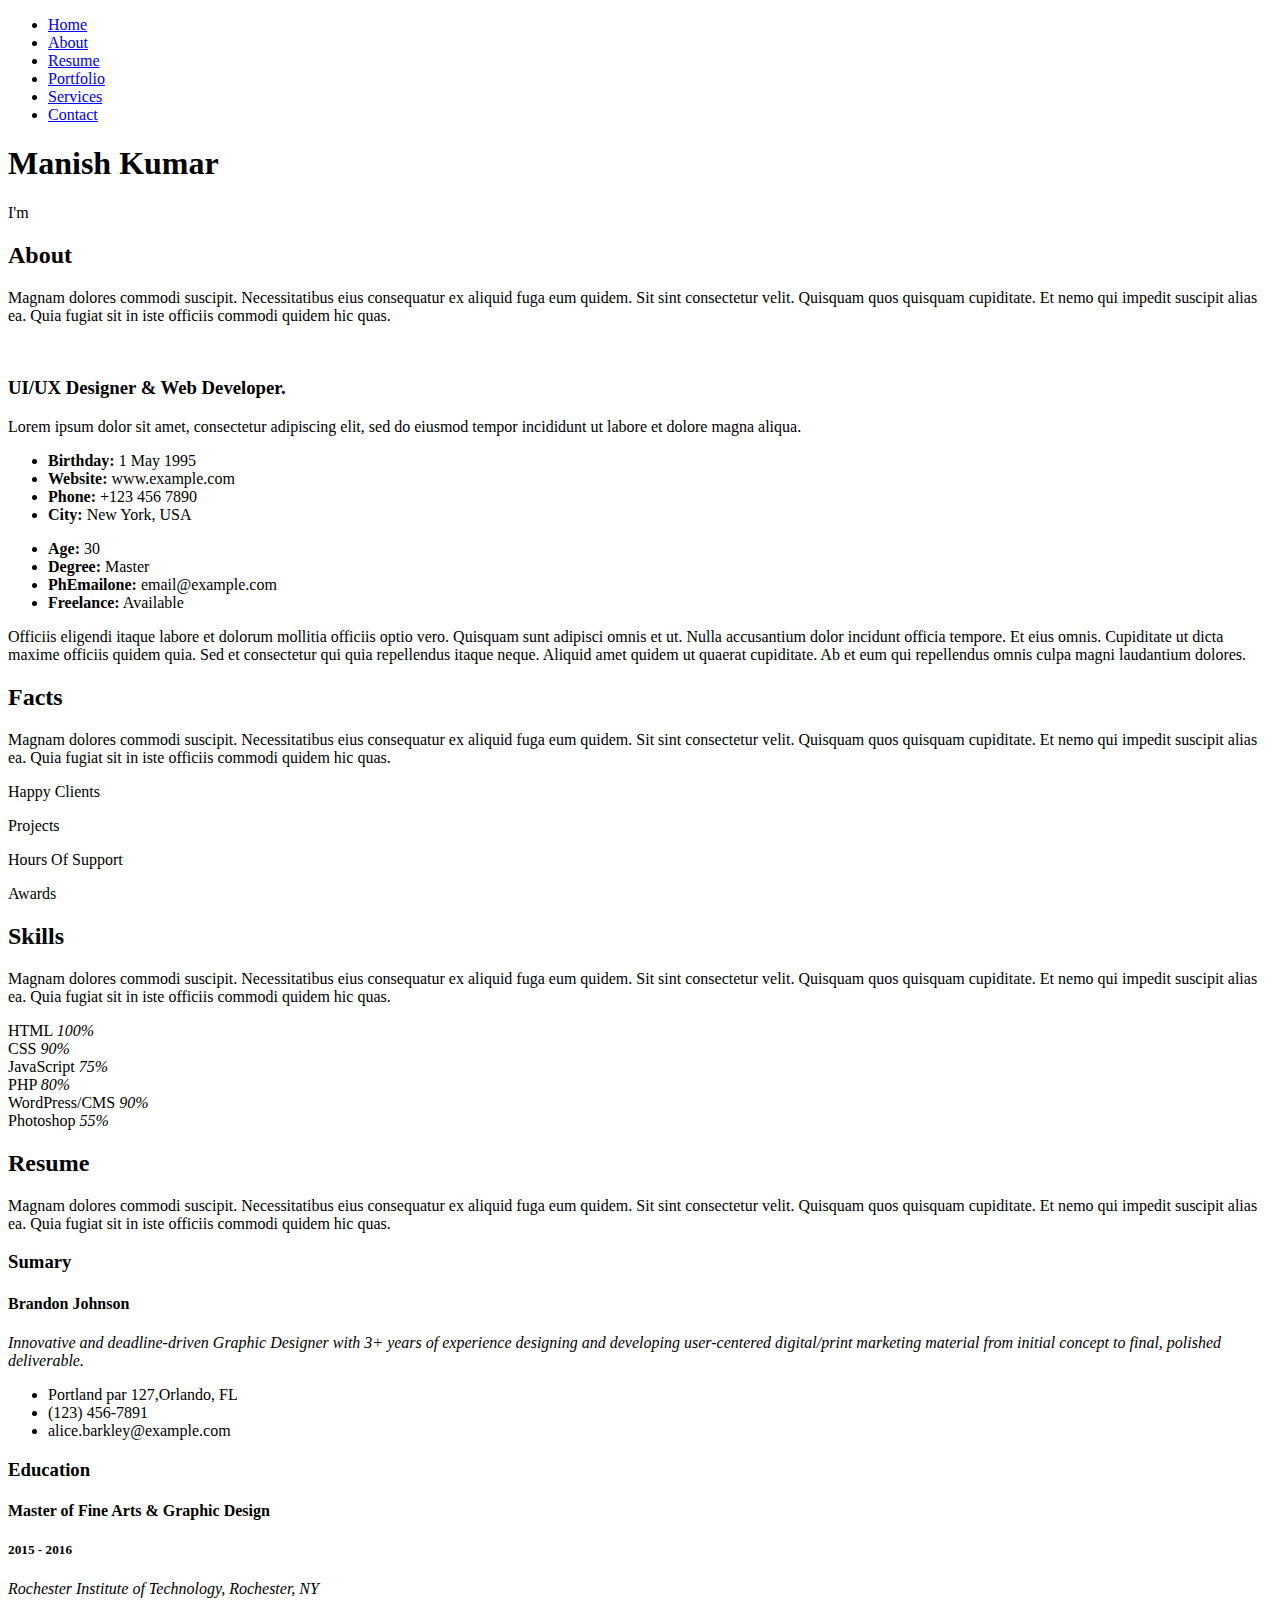
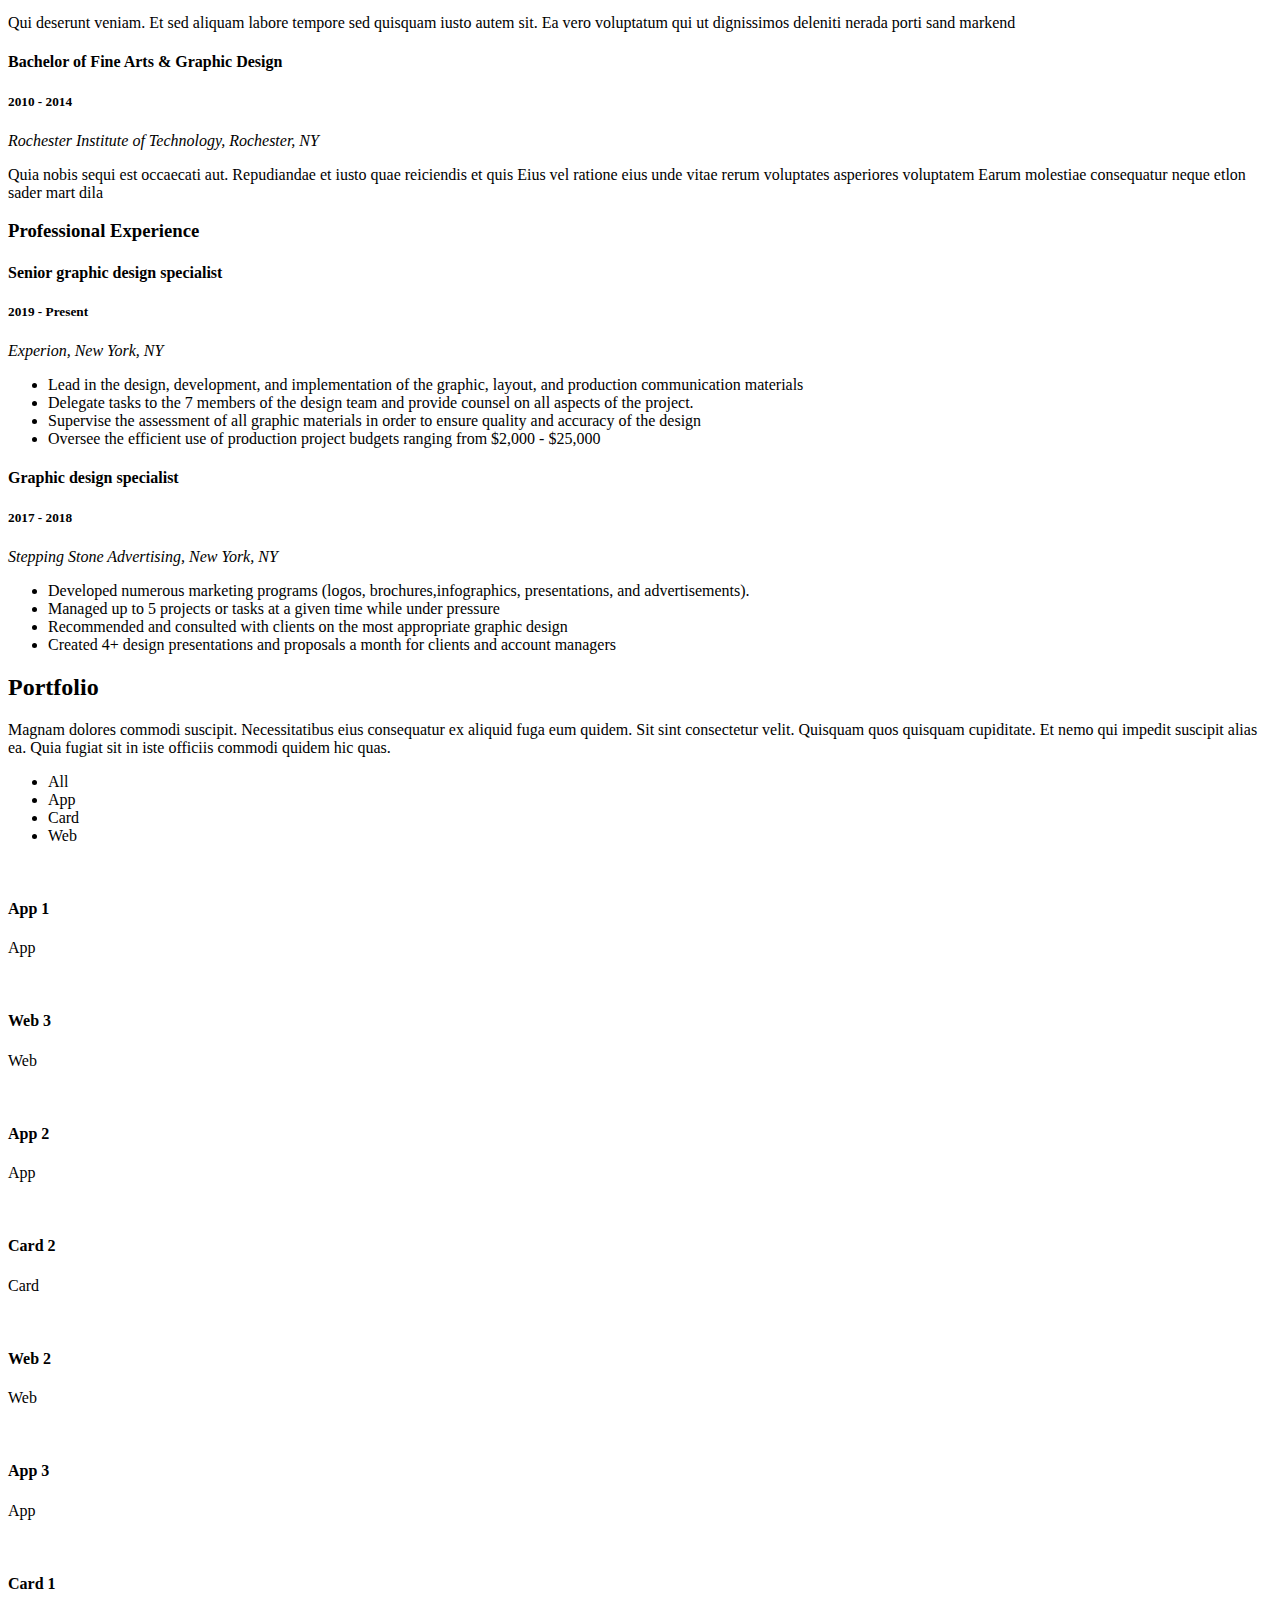
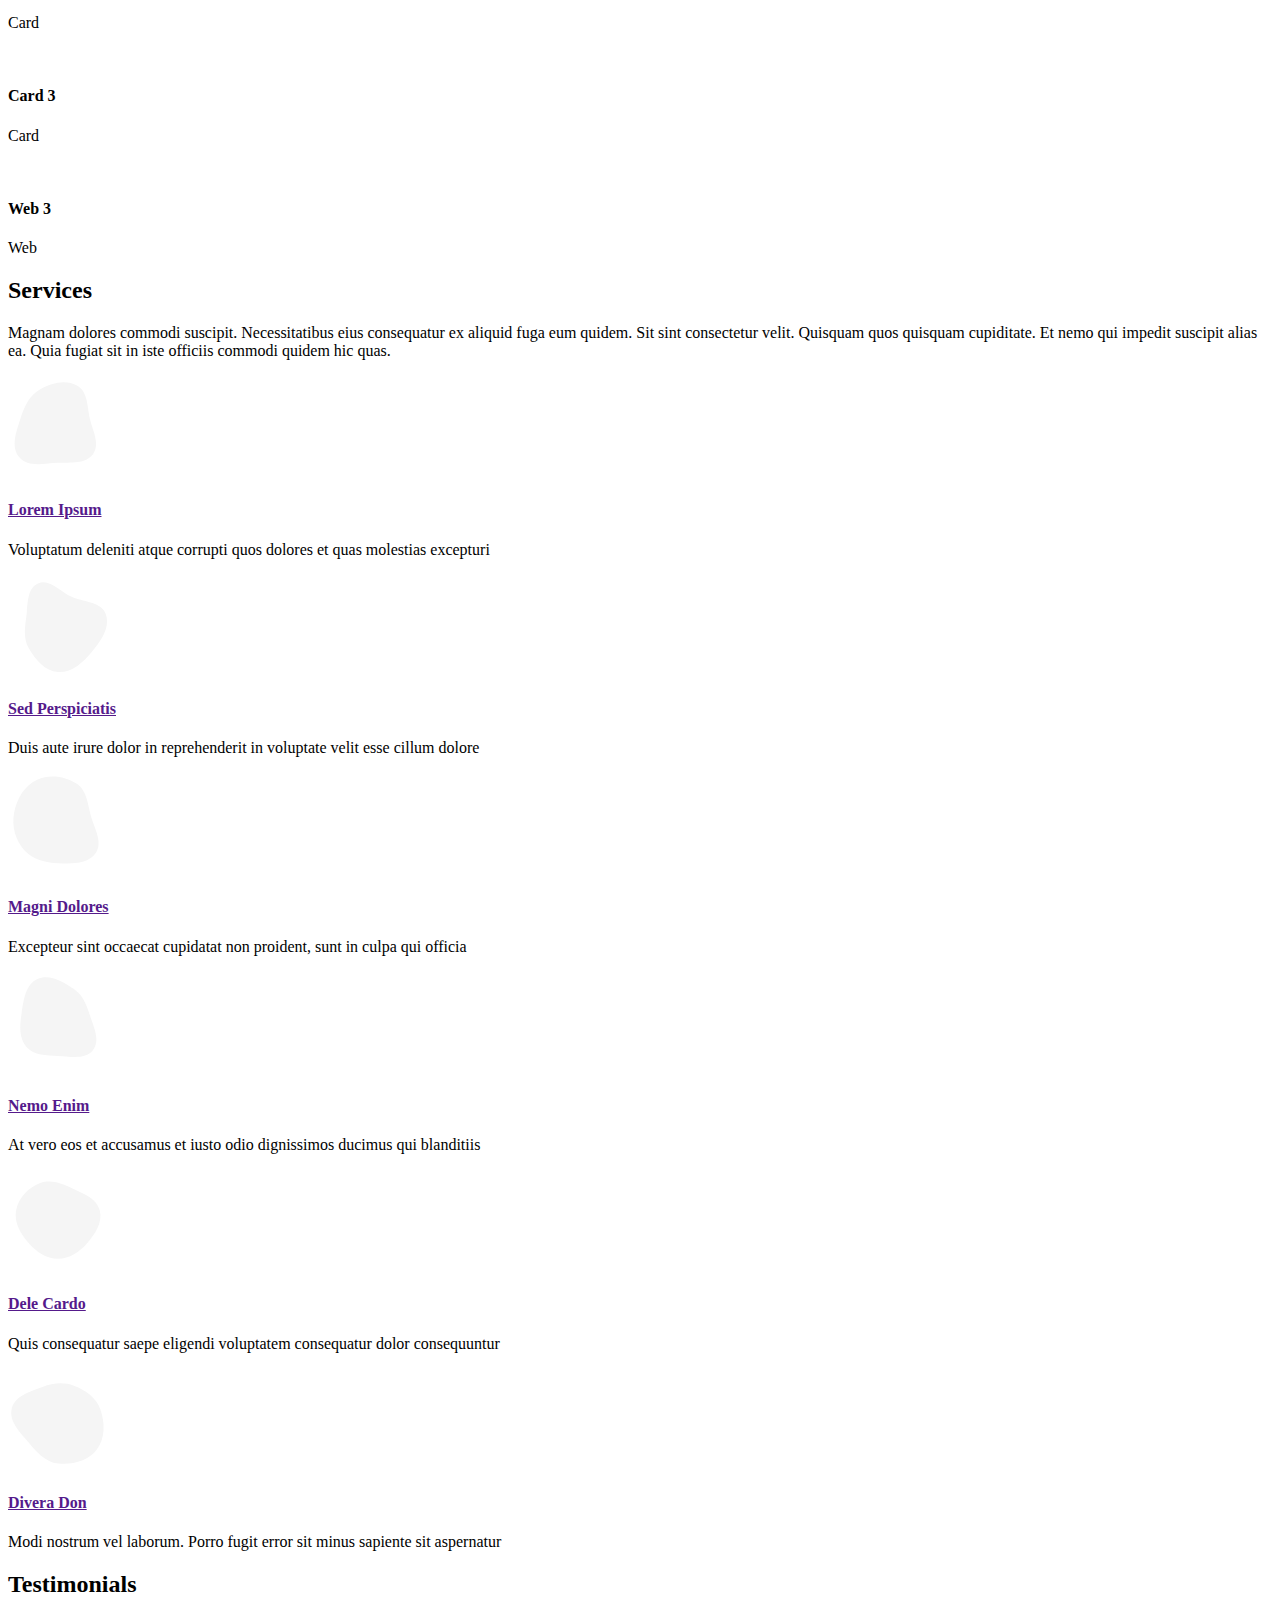
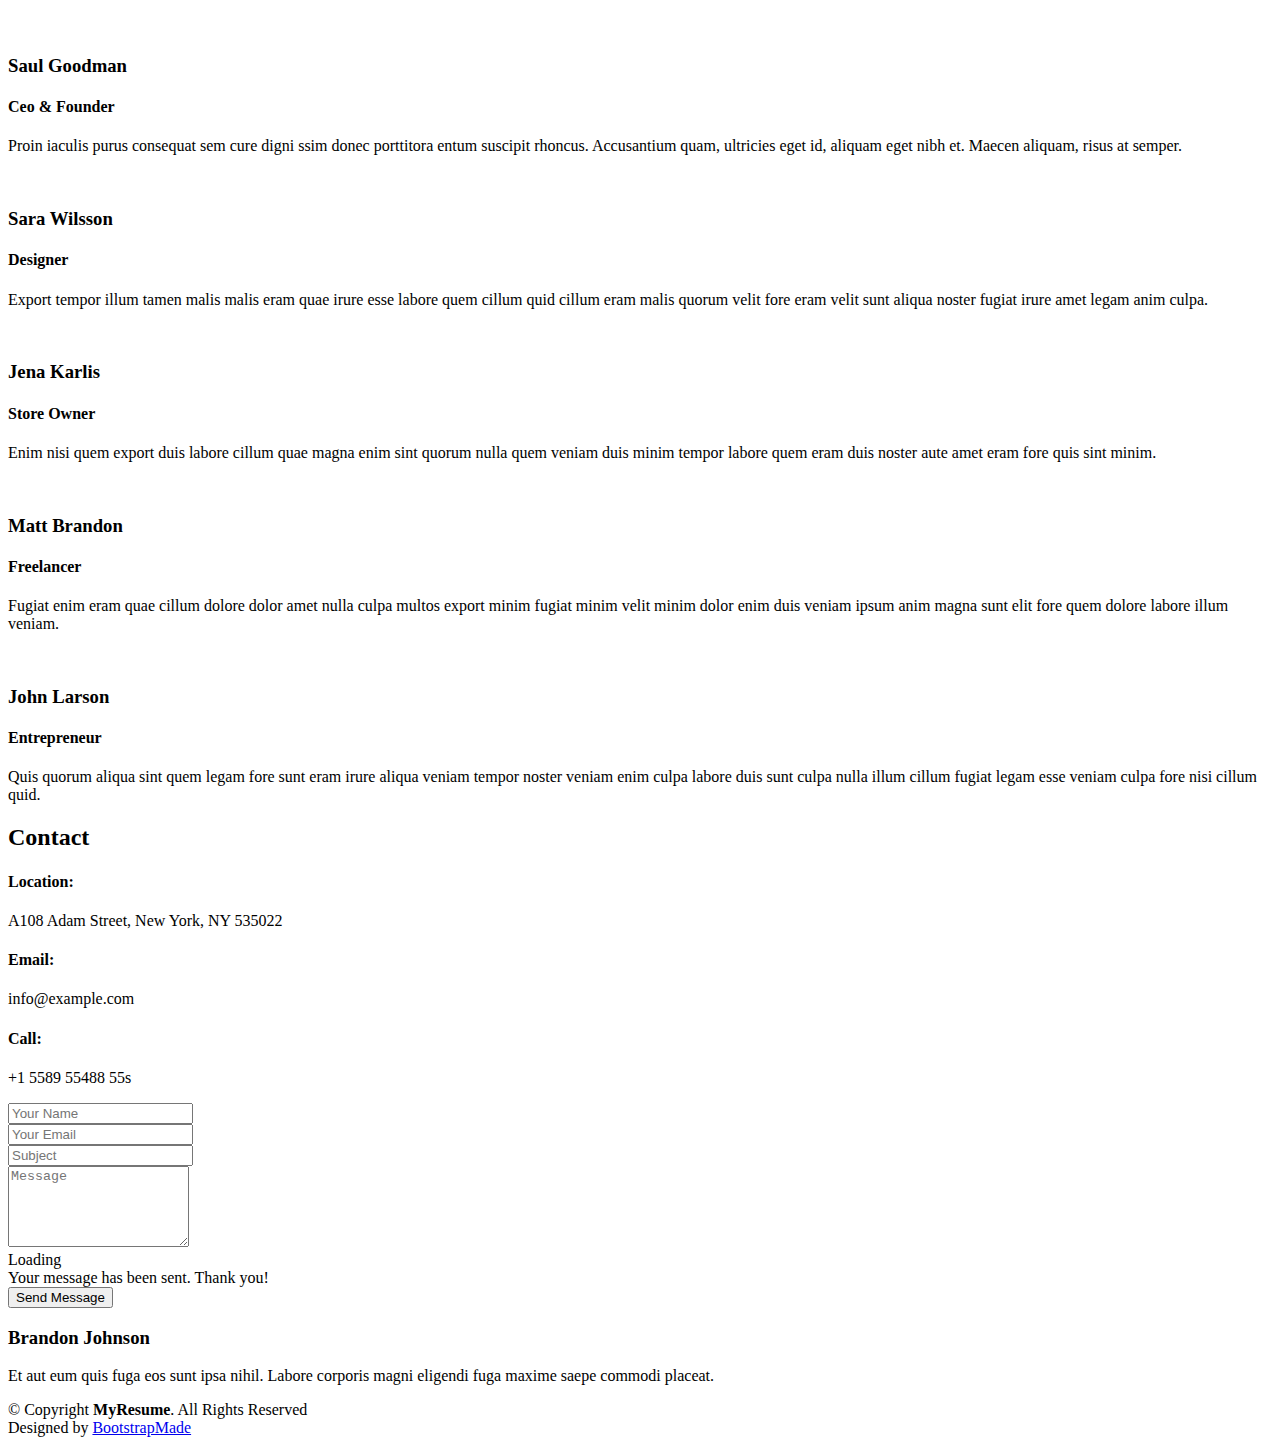
==== index.html @ dcb0f443 "Initial Commit" ====
<!DOCTYPE html>
<html lang="en">

<head>
  <meta charset="utf-8">
  <meta content="width=device-width, initial-scale=1.0" name="viewport">

  <title>MyResume Bootstrap Template - Index</title>
  <meta content="" name="description">
  <meta content="" name="keywords">

  <!-- Favicons -->
  <link href="assets/img/favicon.png" rel="icon">
  <link href="assets/img/apple-touch-icon.png" rel="apple-touch-icon">

  <!-- Google Fonts -->
  <link href="https://fonts.googleapis.com/css?family=Open+Sans:300,300i,400,400i,600,600i,700,700i|Raleway:300,300i,400,400i,500,500i,600,600i,700,700i|Poppins:300,300i,400,400i,500,500i,600,600i,700,700i" rel="stylesheet">

  <!-- Vendor CSS Files -->
  <link href="assets/vendor/aos/aos.css" rel="stylesheet">
  <link href="assets/vendor/bootstrap/css/bootstrap.min.css" rel="stylesheet">
  <link href="assets/vendor/bootstrap-icons/bootstrap-icons.css" rel="stylesheet">
  <link href="assets/vendor/boxicons/css/boxicons.min.css" rel="stylesheet">
  <link href="assets/vendor/glightbox/css/glightbox.min.css" rel="stylesheet">
  <link href="assets/vendor/swiper/swiper-bundle.min.css" rel="stylesheet">

  <!-- Template Main CSS File -->
  <link href="assets/css/style.css" rel="stylesheet">

  <!-- =======================================================
  * Template Name: MyResume - v4.7.0
  * Template URL: https://bootstrapmade.com/free-html-bootstrap-template-my-resume/
  * Author: BootstrapMade.com
  * License: https://bootstrapmade.com/license/
  ======================================================== -->
</head>

<body>

  <!-- ======= Mobile nav toggle button ======= -->
  <!-- <button type="button" class="mobile-nav-toggle d-xl-none"><i class="bi bi-list mobile-nav-toggle"></i></button> -->
  <i class="bi bi-list mobile-nav-toggle d-xl-none"></i>
  <!-- ======= Header ======= -->
  <header id="header" class="d-flex flex-column justify-content-center">

    <nav id="navbar" class="navbar nav-menu">
      <ul>
        <li><a href="#hero" class="nav-link scrollto active"><i class="bx bx-home"></i> <span>Home</span></a></li>
        <li><a href="#about" class="nav-link scrollto"><i class="bx bx-user"></i> <span>About</span></a></li>
        <li><a href="#resume" class="nav-link scrollto"><i class="bx bx-file-blank"></i> <span>Resume</span></a></li>
        <li><a href="#portfolio" class="nav-link scrollto"><i class="bx bx-book-content"></i> <span>Portfolio</span></a></li>
        <li><a href="#services" class="nav-link scrollto"><i class="bx bx-server"></i> <span>Services</span></a></li>
        <li><a href="#contact" class="nav-link scrollto"><i class="bx bx-envelope"></i> <span>Contact</span></a></li>
      </ul>
    </nav><!-- .nav-menu -->

  </header><!-- End Header -->

  <!-- ======= Hero Section ======= -->
  <section id="hero" class="d-flex flex-column justify-content-center">
    <div class="container" data-aos="zoom-in" data-aos-delay="100">
      <h1>Manish Kumar</h1>
      <p>I'm <span class="typed" data-typed-items="React Developer, Web Developer, Freelancer"></span></p>
      <div class="social-links">
        <a href="#" class="twitter"><i class="bx bxl-twitter"></i></a>
        <a href="#" class="facebook"><i class="bx bxl-facebook"></i></a>
        <a href="#" class="instagram"><i class="bx bxl-instagram"></i></a>
        <a href="#" class="google-plus"><i class="bx bxl-skype"></i></a>
        <a href="#" class="linkedin"><i class="bx bxl-linkedin"></i></a>
      </div>
    </div>
  </section><!-- End Hero -->

  <main id="main">

    <!-- ======= About Section ======= -->
    <section id="about" class="about">
      <div class="container" data-aos="fade-up">

        <div class="section-title">
          <h2>About</h2>
          <p>Magnam dolores commodi suscipit. Necessitatibus eius consequatur ex aliquid fuga eum quidem. Sit sint consectetur velit. Quisquam quos quisquam cupiditate. Et nemo qui impedit suscipit alias ea. Quia fugiat sit in iste officiis commodi quidem hic quas.</p>
        </div>

        <div class="row">
          <div class="col-lg-4">
            <img src="assets/img/profile-img.jpg" class="img-fluid" alt="">
          </div>
          <div class="col-lg-8 pt-4 pt-lg-0 content">
            <h3>UI/UX Designer &amp; Web Developer.</h3>
            <p class="fst-italic">
              Lorem ipsum dolor sit amet, consectetur adipiscing elit, sed do eiusmod tempor incididunt ut labore et dolore
              magna aliqua.
            </p>
            <div class="row">
              <div class="col-lg-6">
                <ul>
                  <li><i class="bi bi-chevron-right"></i> <strong>Birthday:</strong> <span>1 May 1995</span></li>
                  <li><i class="bi bi-chevron-right"></i> <strong>Website:</strong> <span>www.example.com</span></li>
                  <li><i class="bi bi-chevron-right"></i> <strong>Phone:</strong> <span>+123 456 7890</span></li>
                  <li><i class="bi bi-chevron-right"></i> <strong>City:</strong> <span>New York, USA</span></li>
                </ul>
              </div>
              <div class="col-lg-6">
                <ul>
                  <li><i class="bi bi-chevron-right"></i> <strong>Age:</strong> <span>30</span></li>
                  <li><i class="bi bi-chevron-right"></i> <strong>Degree:</strong> <span>Master</span></li>
                  <li><i class="bi bi-chevron-right"></i> <strong>PhEmailone:</strong> <span>email@example.com</span></li>
                  <li><i class="bi bi-chevron-right"></i> <strong>Freelance:</strong> <span>Available</span></li>
                </ul>
              </div>
            </div>
            <p>
              Officiis eligendi itaque labore et dolorum mollitia officiis optio vero. Quisquam sunt adipisci omnis et ut. Nulla accusantium dolor incidunt officia tempore. Et eius omnis.
              Cupiditate ut dicta maxime officiis quidem quia. Sed et consectetur qui quia repellendus itaque neque. Aliquid amet quidem ut quaerat cupiditate. Ab et eum qui repellendus omnis culpa magni laudantium dolores.
            </p>
          </div>
        </div>

      </div>
    </section><!-- End About Section -->

    <!-- ======= Facts Section ======= -->
    <section id="facts" class="facts">
      <div class="container" data-aos="fade-up">

        <div class="section-title">
          <h2>Facts</h2>
          <p>Magnam dolores commodi suscipit. Necessitatibus eius consequatur ex aliquid fuga eum quidem. Sit sint consectetur velit. Quisquam quos quisquam cupiditate. Et nemo qui impedit suscipit alias ea. Quia fugiat sit in iste officiis commodi quidem hic quas.</p>
        </div>

        <div class="row">

          <div class="col-lg-3 col-md-6">
            <div class="count-box">
              <i class="bi bi-emoji-smile"></i>
              <span data-purecounter-start="0" data-purecounter-end="232" data-purecounter-duration="1" class="purecounter"></span>
              <p>Happy Clients</p>
            </div>
          </div>

          <div class="col-lg-3 col-md-6 mt-5 mt-md-0">
            <div class="count-box">
              <i class="bi bi-journal-richtext"></i>
              <span data-purecounter-start="0" data-purecounter-end="521" data-purecounter-duration="1" class="purecounter"></span>
              <p>Projects</p>
            </div>
          </div>

          <div class="col-lg-3 col-md-6 mt-5 mt-lg-0">
            <div class="count-box">
              <i class="bi bi-headset"></i>
              <span data-purecounter-start="0" data-purecounter-end="1463" data-purecounter-duration="1" class="purecounter"></span>
              <p>Hours Of Support</p>
            </div>
          </div>

          <div class="col-lg-3 col-md-6 mt-5 mt-lg-0">
            <div class="count-box">
              <i class="bi bi-award"></i>
              <span data-purecounter-start="0" data-purecounter-end="25" data-purecounter-duration="1" class="purecounter"></span>
              <p>Awards</p>
            </div>
          </div>

        </div>

      </div>
    </section><!-- End Facts Section -->

    <!-- ======= Skills Section ======= -->
    <section id="skills" class="skills section-bg">
      <div class="container" data-aos="fade-up">

        <div class="section-title">
          <h2>Skills</h2>
          <p>Magnam dolores commodi suscipit. Necessitatibus eius consequatur ex aliquid fuga eum quidem. Sit sint consectetur velit. Quisquam quos quisquam cupiditate. Et nemo qui impedit suscipit alias ea. Quia fugiat sit in iste officiis commodi quidem hic quas.</p>
        </div>

        <div class="row skills-content">

          <div class="col-lg-6">

            <div class="progress">
              <span class="skill">HTML <i class="val">100%</i></span>
              <div class="progress-bar-wrap">
                <div class="progress-bar" role="progressbar" aria-valuenow="100" aria-valuemin="0" aria-valuemax="100"></div>
              </div>
            </div>

            <div class="progress">
              <span class="skill">CSS <i class="val">90%</i></span>
              <div class="progress-bar-wrap">
                <div class="progress-bar" role="progressbar" aria-valuenow="90" aria-valuemin="0" aria-valuemax="100"></div>
              </div>
            </div>

            <div class="progress">
              <span class="skill">JavaScript <i class="val">75%</i></span>
              <div class="progress-bar-wrap">
                <div class="progress-bar" role="progressbar" aria-valuenow="75" aria-valuemin="0" aria-valuemax="100"></div>
              </div>
            </div>

          </div>

          <div class="col-lg-6">

            <div class="progress">
              <span class="skill">PHP <i class="val">80%</i></span>
              <div class="progress-bar-wrap">
                <div class="progress-bar" role="progressbar" aria-valuenow="80" aria-valuemin="0" aria-valuemax="100"></div>
              </div>
            </div>

            <div class="progress">
              <span class="skill">WordPress/CMS <i class="val">90%</i></span>
              <div class="progress-bar-wrap">
                <div class="progress-bar" role="progressbar" aria-valuenow="90" aria-valuemin="0" aria-valuemax="100"></div>
              </div>
            </div>

            <div class="progress">
              <span class="skill">Photoshop <i class="val">55%</i></span>
              <div class="progress-bar-wrap">
                <div class="progress-bar" role="progressbar" aria-valuenow="55" aria-valuemin="0" aria-valuemax="100"></div>
              </div>
            </div>

          </div>

        </div>

      </div>
    </section><!-- End Skills Section -->

    <!-- ======= Resume Section ======= -->
    <section id="resume" class="resume">
      <div class="container" data-aos="fade-up">

        <div class="section-title">
          <h2>Resume</h2>
          <p>Magnam dolores commodi suscipit. Necessitatibus eius consequatur ex aliquid fuga eum quidem. Sit sint consectetur velit. Quisquam quos quisquam cupiditate. Et nemo qui impedit suscipit alias ea. Quia fugiat sit in iste officiis commodi quidem hic quas.</p>
        </div>

        <div class="row">
          <div class="col-lg-6">
            <h3 class="resume-title">Sumary</h3>
            <div class="resume-item pb-0">
              <h4>Brandon Johnson</h4>
              <p><em>Innovative and deadline-driven Graphic Designer with 3+ years of experience designing and developing user-centered digital/print marketing material from initial concept to final, polished deliverable.</em></p>
              <ul>
                <li>Portland par 127,Orlando, FL</li>
                <li>(123) 456-7891</li>
                <li>alice.barkley@example.com</li>
              </ul>
            </div>

            <h3 class="resume-title">Education</h3>
            <div class="resume-item">
              <h4>Master of Fine Arts &amp; Graphic Design</h4>
              <h5>2015 - 2016</h5>
              <p><em>Rochester Institute of Technology, Rochester, NY</em></p>
              <p>Qui deserunt veniam. Et sed aliquam labore tempore sed quisquam iusto autem sit. Ea vero voluptatum qui ut dignissimos deleniti nerada porti sand markend</p>
            </div>
            <div class="resume-item">
              <h4>Bachelor of Fine Arts &amp; Graphic Design</h4>
              <h5>2010 - 2014</h5>
              <p><em>Rochester Institute of Technology, Rochester, NY</em></p>
              <p>Quia nobis sequi est occaecati aut. Repudiandae et iusto quae reiciendis et quis Eius vel ratione eius unde vitae rerum voluptates asperiores voluptatem Earum molestiae consequatur neque etlon sader mart dila</p>
            </div>
          </div>
          <div class="col-lg-6">
            <h3 class="resume-title">Professional Experience</h3>
            <div class="resume-item">
              <h4>Senior graphic design specialist</h4>
              <h5>2019 - Present</h5>
              <p><em>Experion, New York, NY </em></p>
              <ul>
                <li>Lead in the design, development, and implementation of the graphic, layout, and production communication materials</li>
                <li>Delegate tasks to the 7 members of the design team and provide counsel on all aspects of the project. </li>
                <li>Supervise the assessment of all graphic materials in order to ensure quality and accuracy of the design</li>
                <li>Oversee the efficient use of production project budgets ranging from $2,000 - $25,000</li>
              </ul>
            </div>
            <div class="resume-item">
              <h4>Graphic design specialist</h4>
              <h5>2017 - 2018</h5>
              <p><em>Stepping Stone Advertising, New York, NY</em></p>
              <ul>
                <li>Developed numerous marketing programs (logos, brochures,infographics, presentations, and advertisements).</li>
                <li>Managed up to 5 projects or tasks at a given time while under pressure</li>
                <li>Recommended and consulted with clients on the most appropriate graphic design</li>
                <li>Created 4+ design presentations and proposals a month for clients and account managers</li>
              </ul>
            </div>
          </div>
        </div>

      </div>
    </section><!-- End Resume Section -->

    <!-- ======= Portfolio Section ======= -->
    <section id="portfolio" class="portfolio section-bg">
      <div class="container" data-aos="fade-up">

        <div class="section-title">
          <h2>Portfolio</h2>
          <p>Magnam dolores commodi suscipit. Necessitatibus eius consequatur ex aliquid fuga eum quidem. Sit sint consectetur velit. Quisquam quos quisquam cupiditate. Et nemo qui impedit suscipit alias ea. Quia fugiat sit in iste officiis commodi quidem hic quas.</p>
        </div>

        <div class="row">
          <div class="col-lg-12 d-flex justify-content-center" data-aos="fade-up" data-aos-delay="100">
            <ul id="portfolio-flters">
              <li data-filter="*" class="filter-active">All</li>
              <li data-filter=".filter-app">App</li>
              <li data-filter=".filter-card">Card</li>
              <li data-filter=".filter-web">Web</li>
            </ul>
          </div>
        </div>

        <div class="row portfolio-container" data-aos="fade-up" data-aos-delay="200">

          <div class="col-lg-4 col-md-6 portfolio-item filter-app">
            <div class="portfolio-wrap">
              <img src="assets/img/portfolio/portfolio-1.jpg" class="img-fluid" alt="">
              <div class="portfolio-info">
                <h4>App 1</h4>
                <p>App</p>
                <div class="portfolio-links">
                  <a href="assets/img/portfolio/portfolio-1.jpg" data-gallery="portfolioGallery" class="portfolio-lightbox" title="App 1"><i class="bx bx-plus"></i></a>
                  <a href="portfolio-details.html" class="portfolio-details-lightbox" data-glightbox="type: external" title="Portfolio Details"><i class="bx bx-link"></i></a>
                </div>
              </div>
            </div>
          </div>

          <div class="col-lg-4 col-md-6 portfolio-item filter-web">
            <div class="portfolio-wrap">
              <img src="assets/img/portfolio/portfolio-2.jpg" class="img-fluid" alt="">
              <div class="portfolio-info">
                <h4>Web 3</h4>
                <p>Web</p>
                <div class="portfolio-links">
                  <a href="assets/img/portfolio/portfolio-2.jpg" data-gallery="portfolioGallery" class="portfolio-lightbox" title="Web 3"><i class="bx bx-plus"></i></a>
                  <a href="portfolio-details.html" class="portfolio-details-lightbox" data-glightbox="type: external" title="Portfolio Details"><i class="bx bx-link"></i></a>
                </div>
              </div>
            </div>
          </div>

          <div class="col-lg-4 col-md-6 portfolio-item filter-app">
            <div class="portfolio-wrap">
              <img src="assets/img/portfolio/portfolio-3.jpg" class="img-fluid" alt="">
              <div class="portfolio-info">
                <h4>App 2</h4>
                <p>App</p>
                <div class="portfolio-links">
                  <a href="assets/img/portfolio/portfolio-3.jpg" data-gallery="portfolioGallery" class="portfolio-lightbox" title="App 2"><i class="bx bx-plus"></i></a>
                  <a href="portfolio-details.html" class="portfolio-details-lightbox" data-glightbox="type: external" title="Portfolio Details"><i class="bx bx-link"></i></a>
                </div>
              </div>
            </div>
          </div>

          <div class="col-lg-4 col-md-6 portfolio-item filter-card">
            <div class="portfolio-wrap">
              <img src="assets/img/portfolio/portfolio-4.jpg" class="img-fluid" alt="">
              <div class="portfolio-info">
                <h4>Card 2</h4>
                <p>Card</p>
                <div class="portfolio-links">
                  <a href="assets/img/portfolio/portfolio-4.jpg" data-gallery="portfolioGallery" class="portfolio-lightbox" title="Card 2"><i class="bx bx-plus"></i></a>
                  <a href="portfolio-details.html" class="portfolio-details-lightbox" data-glightbox="type: external" title="Portfolio Details"><i class="bx bx-link"></i></a>
                </div>
              </div>
            </div>
          </div>

          <div class="col-lg-4 col-md-6 portfolio-item filter-web">
            <div class="portfolio-wrap">
              <img src="assets/img/portfolio/portfolio-5.jpg" class="img-fluid" alt="">
              <div class="portfolio-info">
                <h4>Web 2</h4>
                <p>Web</p>
                <div class="portfolio-links">
                  <a href="assets/img/portfolio/portfolio-5.jpg" data-gallery="portfolioGallery" class="portfolio-lightbox" title="Web 2"><i class="bx bx-plus"></i></a>
                  <a href="portfolio-details.html" class="portfolio-details-lightbox" data-glightbox="type: external" title="Portfolio Details"><i class="bx bx-link"></i></a>
                </div>
              </div>
            </div>
          </div>

          <div class="col-lg-4 col-md-6 portfolio-item filter-app">
            <div class="portfolio-wrap">
              <img src="assets/img/portfolio/portfolio-6.jpg" class="img-fluid" alt="">
              <div class="portfolio-info">
                <h4>App 3</h4>
                <p>App</p>
                <div class="portfolio-links">
                  <a href="assets/img/portfolio/portfolio-6.jpg" data-gallery="portfolioGallery" class="portfolio-lightbox" title="App 3"><i class="bx bx-plus"></i></a>
                  <a href="portfolio-details.html" class="portfolio-details-lightbox" data-glightbox="type: external" title="Portfolio Details"><i class="bx bx-link"></i></a>
                </div>
              </div>
            </div>
          </div>

          <div class="col-lg-4 col-md-6 portfolio-item filter-card">
            <div class="portfolio-wrap">
              <img src="assets/img/portfolio/portfolio-7.jpg" class="img-fluid" alt="">
              <div class="portfolio-info">
                <h4>Card 1</h4>
                <p>Card</p>
                <div class="portfolio-links">
                  <a href="assets/img/portfolio/portfolio-7.jpg" data-gallery="portfolioGallery" class="portfolio-lightbox" title="Card 1"><i class="bx bx-plus"></i></a>
                  <a href="portfolio-details.html" class="portfolio-details-lightbox" data-glightbox="type: external" title="Portfolio Details"><i class="bx bx-link"></i></a>
                </div>
              </div>
            </div>
          </div>

          <div class="col-lg-4 col-md-6 portfolio-item filter-card">
            <div class="portfolio-wrap">
              <img src="assets/img/portfolio/portfolio-8.jpg" class="img-fluid" alt="">
              <div class="portfolio-info">
                <h4>Card 3</h4>
                <p>Card</p>
                <div class="portfolio-links">
                  <a href="assets/img/portfolio/portfolio-8.jpg" data-gallery="portfolioGallery" class="portfolio-lightbox" title="Card 3"><i class="bx bx-plus"></i></a>
                  <a href="portfolio-details.html" class="portfolio-details-lightbox" data-glightbox="type: external" title="Portfolio Details"><i class="bx bx-link"></i></a>
                </div>
              </div>
            </div>
          </div>

          <div class="col-lg-4 col-md-6 portfolio-item filter-web">
            <div class="portfolio-wrap">
              <img src="assets/img/portfolio/portfolio-9.jpg" class="img-fluid" alt="">
              <div class="portfolio-info">
                <h4>Web 3</h4>
                <p>Web</p>
                <div class="portfolio-links">
                  <a href="assets/img/portfolio/portfolio-9.jpg" data-gallery="portfolioGallery" class="portfolio-lightbox" title="Web 3"><i class="bx bx-plus"></i></a>
                  <a href="portfolio-details.html" class="portfolio-details-lightbox" data-glightbox="type: external" title="Portfolio Details"><i class="bx bx-link"></i></a>
                </div>
              </div>
            </div>
          </div>

        </div>

      </div>
    </section><!-- End Portfolio Section -->

    <!-- ======= Services Section ======= -->
    <section id="services" class="services">
      <div class="container" data-aos="fade-up">

        <div class="section-title">
          <h2>Services</h2>
          <p>Magnam dolores commodi suscipit. Necessitatibus eius consequatur ex aliquid fuga eum quidem. Sit sint consectetur velit. Quisquam quos quisquam cupiditate. Et nemo qui impedit suscipit alias ea. Quia fugiat sit in iste officiis commodi quidem hic quas.</p>
        </div>

        <div class="row">

          <div class="col-lg-4 col-md-6 d-flex align-items-stretch" data-aos="zoom-in" data-aos-delay="100">
            <div class="icon-box iconbox-blue">
              <div class="icon">
                <svg width="100" height="100" viewBox="0 0 600 600" xmlns="http://www.w3.org/2000/svg">
                  <path stroke="none" stroke-width="0" fill="#f5f5f5" d="M300,521.0016835830174C376.1290562159157,517.8887921683347,466.0731472004068,529.7835943286574,510.70327084640275,468.03025145048787C554.3714126377745,407.6079735673963,508.03601936045806,328.9844924480964,491.2728898941984,256.3432110539036C474.5976632858925,184.082847569629,479.9380746630129,96.60480741107993,416.23090153303,58.64404602377083C348.86323505073057,18.502131276798302,261.93793281208167,40.57373210992963,193.5410806939664,78.93577620505333C130.42746243093433,114.334589627462,98.30271207620316,179.96522072025542,76.75703585869454,249.04625023123273C51.97151888228291,328.5150500222984,13.704378332031375,421.85034740162234,66.52175969318436,486.19268352777647C119.04800174914682,550.1803526380478,217.28368757567262,524.383925680826,300,521.0016835830174"></path>
                </svg>
                <i class="bx bxl-dribbble"></i>
              </div>
              <h4><a href="">Lorem Ipsum</a></h4>
              <p>Voluptatum deleniti atque corrupti quos dolores et quas molestias excepturi</p>
            </div>
          </div>

          <div class="col-lg-4 col-md-6 d-flex align-items-stretch mt-4 mt-md-0" data-aos="zoom-in" data-aos-delay="200">
            <div class="icon-box iconbox-orange ">
              <div class="icon">
                <svg width="100" height="100" viewBox="0 0 600 600" xmlns="http://www.w3.org/2000/svg">
                  <path stroke="none" stroke-width="0" fill="#f5f5f5" d="M300,582.0697525312426C382.5290701553225,586.8405444964366,449.9789794690241,525.3245884688669,502.5850820975895,461.55621195738473C556.606425686781,396.0723002908107,615.8543463187945,314.28637112970534,586.6730223649479,234.56875336149918C558.9533121215079,158.8439757836574,454.9685369536778,164.00468322053177,381.49747125262974,130.76875717737553C312.15926192815925,99.40240125094834,248.97055460311594,18.661163978235184,179.8680185752513,50.54337015887873C110.5421016452524,82.52863877960104,119.82277516462835,180.83849132639028,109.12597500060166,256.43424936330496C100.08760227029461,320.3096726198365,92.17705696193138,384.0621239912766,124.79988738764834,439.7174275375508C164.83382741302287,508.01625554203684,220.96474134820875,577.5009287672846,300,582.0697525312426"></path>
                </svg>
                <i class="bx bx-file"></i>
              </div>
              <h4><a href="">Sed Perspiciatis</a></h4>
              <p>Duis aute irure dolor in reprehenderit in voluptate velit esse cillum dolore</p>
            </div>
          </div>

          <div class="col-lg-4 col-md-6 d-flex align-items-stretch mt-4 mt-lg-0" data-aos="zoom-in" data-aos-delay="300">
            <div class="icon-box iconbox-pink">
              <div class="icon">
                <svg width="100" height="100" viewBox="0 0 600 600" xmlns="http://www.w3.org/2000/svg">
                  <path stroke="none" stroke-width="0" fill="#f5f5f5" d="M300,541.5067337569781C382.14930387511276,545.0595476570109,479.8736841581634,548.3450877840088,526.4010558755058,480.5488172755941C571.5218469581645,414.80211281144784,517.5187510058486,332.0715597781072,496.52539010469104,255.14436215662573C477.37192572678356,184.95920475031193,473.57363656557914,105.61284051026155,413.0603344069578,65.22779650032875C343.27470386102294,18.654635553484475,251.2091493199835,5.337323636656869,175.0934190732945,40.62881213300186C97.87086631185822,76.43348514350839,51.98124368387456,156.15599469081315,36.44837278890362,239.84606092416172C21.716077023791087,319.22268207091537,43.775223500013084,401.1760424656574,96.891909868211,461.97329694683043C147.22146801428983,519.5804099606455,223.5754009179313,538.201503339737,300,541.5067337569781"></path>
                </svg>
                <i class="bx bx-tachometer"></i>
              </div>
              <h4><a href="">Magni Dolores</a></h4>
              <p>Excepteur sint occaecat cupidatat non proident, sunt in culpa qui officia</p>
            </div>
          </div>

          <div class="col-lg-4 col-md-6 d-flex align-items-stretch mt-4" data-aos="zoom-in" data-aos-delay="100">
            <div class="icon-box iconbox-yellow">
              <div class="icon">
                <svg width="100" height="100" viewBox="0 0 600 600" xmlns="http://www.w3.org/2000/svg">
                  <path stroke="none" stroke-width="0" fill="#f5f5f5" d="M300,503.46388370962813C374.79870501325706,506.71871716319447,464.8034551963731,527.1746412648533,510.4981551193396,467.86667711651364C555.9287308511215,408.9015244558933,512.6030010748507,327.5744911775523,490.211057578863,256.5855673507754C471.097692560561,195.9906835881958,447.69079081568157,138.11976852964426,395.19560036434837,102.3242989838813C329.3053358748298,57.3949838291264,248.02791733380457,8.279543830951368,175.87071277845988,42.242879143198664C103.41431057327972,76.34704239035025,93.79494320519305,170.9812938413882,81.28167332365135,250.07896920659033C70.17666984294237,320.27484674793965,64.84698225790005,396.69656628748305,111.28512138212992,450.4950937839243C156.20124167950087,502.5303643271138,231.32542653798444,500.4755392045468,300,503.46388370962813"></path>
                </svg>
                <i class="bx bx-layer"></i>
              </div>
              <h4><a href="">Nemo Enim</a></h4>
              <p>At vero eos et accusamus et iusto odio dignissimos ducimus qui blanditiis</p>
            </div>
          </div>

          <div class="col-lg-4 col-md-6 d-flex align-items-stretch mt-4" data-aos="zoom-in" data-aos-delay="200">
            <div class="icon-box iconbox-red">
              <div class="icon">
                <svg width="100" height="100" viewBox="0 0 600 600" xmlns="http://www.w3.org/2000/svg">
                  <path stroke="none" stroke-width="0" fill="#f5f5f5" d="M300,532.3542879108572C369.38199826031484,532.3153073249985,429.10787420159085,491.63046689027357,474.5244479745417,439.17860296908856C522.8885846962883,383.3225815378663,569.1668002868075,314.3205725914397,550.7432151929288,242.7694973846089C532.6665558377875,172.5657663291529,456.2379748765914,142.6223662098291,390.3689995646985,112.34683881706744C326.66090330228417,83.06452184765237,258.84405631176094,53.51806209861945,193.32584062364296,78.48882559362697C121.61183558270385,105.82097193414197,62.805066853699245,167.19869350419734,48.57481801355237,242.6138429142374C34.843463184063346,315.3850353017275,76.69343916112496,383.4422959591041,125.22947124332185,439.3748458443577C170.7312796277747,491.8107796887764,230.57421082200815,532.3932930995766,300,532.3542879108572"></path>
                </svg>
                <i class="bx bx-slideshow"></i>
              </div>
              <h4><a href="">Dele Cardo</a></h4>
              <p>Quis consequatur saepe eligendi voluptatem consequatur dolor consequuntur</p>
            </div>
          </div>

          <div class="col-lg-4 col-md-6 d-flex align-items-stretch mt-4" data-aos="zoom-in" data-aos-delay="300">
            <div class="icon-box iconbox-teal">
              <div class="icon">
                <svg width="100" height="100" viewBox="0 0 600 600" xmlns="http://www.w3.org/2000/svg">
                  <path stroke="none" stroke-width="0" fill="#f5f5f5" d="M300,566.797414625762C385.7384707136149,576.1784315230908,478.7894351017131,552.8928747891023,531.9192734346935,484.94944893311C584.6109503024035,417.5663521118492,582.489472248146,322.67544863468447,553.9536738515405,242.03673114598146C529.1557734026468,171.96086150256528,465.24506316201064,127.66468636344209,395.9583748389544,100.7403814666027C334.2173773831606,76.7482773500951,269.4350130405921,84.62216499799875,207.1952322260088,107.2889140133804C132.92018162631612,134.33871894543012,41.79353780512637,160.00259165414826,22.644507872594943,236.69541883565114C3.319112789854554,314.0945973066697,72.72355303640163,379.243833228382,124.04198916343866,440.3218312028393C172.9286146004772,498.5055451809895,224.45579914871206,558.5317968840102,300,566.797414625762"></path>
                </svg>
                <i class="bx bx-arch"></i>
              </div>
              <h4><a href="">Divera Don</a></h4>
              <p>Modi nostrum vel laborum. Porro fugit error sit minus sapiente sit aspernatur</p>
            </div>
          </div>

        </div>

      </div>
    </section><!-- End Services Section -->

    <!-- ======= Testimonials Section ======= -->
    <section id="testimonials" class="testimonials section-bg">
      <div class="container" data-aos="fade-up">

        <div class="section-title">
          <h2>Testimonials</h2>
        </div>

        <div class="testimonials-slider swiper" data-aos="fade-up" data-aos-delay="100">
          <div class="swiper-wrapper">

            <div class="swiper-slide">
              <div class="testimonial-item">
                <img src="assets/img/testimonials/testimonials-1.jpg" class="testimonial-img" alt="">
                <h3>Saul Goodman</h3>
                <h4>Ceo &amp; Founder</h4>
                <p>
                  <i class="bx bxs-quote-alt-left quote-icon-left"></i>
                  Proin iaculis purus consequat sem cure digni ssim donec porttitora entum suscipit rhoncus. Accusantium quam, ultricies eget id, aliquam eget nibh et. Maecen aliquam, risus at semper.
                  <i class="bx bxs-quote-alt-right quote-icon-right"></i>
                </p>
              </div>
            </div><!-- End testimonial item -->

            <div class="swiper-slide">
              <div class="testimonial-item">
                <img src="assets/img/testimonials/testimonials-2.jpg" class="testimonial-img" alt="">
                <h3>Sara Wilsson</h3>
                <h4>Designer</h4>
                <p>
                  <i class="bx bxs-quote-alt-left quote-icon-left"></i>
                  Export tempor illum tamen malis malis eram quae irure esse labore quem cillum quid cillum eram malis quorum velit fore eram velit sunt aliqua noster fugiat irure amet legam anim culpa.
                  <i class="bx bxs-quote-alt-right quote-icon-right"></i>
                </p>
              </div>
            </div><!-- End testimonial item -->

            <div class="swiper-slide">
              <div class="testimonial-item">
                <img src="assets/img/testimonials/testimonials-3.jpg" class="testimonial-img" alt="">
                <h3>Jena Karlis</h3>
                <h4>Store Owner</h4>
                <p>
                  <i class="bx bxs-quote-alt-left quote-icon-left"></i>
                  Enim nisi quem export duis labore cillum quae magna enim sint quorum nulla quem veniam duis minim tempor labore quem eram duis noster aute amet eram fore quis sint minim.
                  <i class="bx bxs-quote-alt-right quote-icon-right"></i>
                </p>
              </div>
            </div><!-- End testimonial item -->

            <div class="swiper-slide">
              <div class="testimonial-item">
                <img src="assets/img/testimonials/testimonials-4.jpg" class="testimonial-img" alt="">
                <h3>Matt Brandon</h3>
                <h4>Freelancer</h4>
                <p>
                  <i class="bx bxs-quote-alt-left quote-icon-left"></i>
                  Fugiat enim eram quae cillum dolore dolor amet nulla culpa multos export minim fugiat minim velit minim dolor enim duis veniam ipsum anim magna sunt elit fore quem dolore labore illum veniam.
                  <i class="bx bxs-quote-alt-right quote-icon-right"></i>
                </p>
              </div>
            </div><!-- End testimonial item -->

            <div class="swiper-slide">
              <div class="testimonial-item">
                <img src="assets/img/testimonials/testimonials-5.jpg" class="testimonial-img" alt="">
                <h3>John Larson</h3>
                <h4>Entrepreneur</h4>
                <p>
                  <i class="bx bxs-quote-alt-left quote-icon-left"></i>
                  Quis quorum aliqua sint quem legam fore sunt eram irure aliqua veniam tempor noster veniam enim culpa labore duis sunt culpa nulla illum cillum fugiat legam esse veniam culpa fore nisi cillum quid.
                  <i class="bx bxs-quote-alt-right quote-icon-right"></i>
                </p>
              </div>
            </div><!-- End testimonial item -->

          </div>
          <div class="swiper-pagination"></div>
        </div>

      </div>
    </section><!-- End Testimonials Section -->

    <!-- ======= Contact Section ======= -->
    <section id="contact" class="contact">
      <div class="container" data-aos="fade-up">

        <div class="section-title">
          <h2>Contact</h2>
        </div>

        <div class="row mt-1">

          <div class="col-lg-4">
            <div class="info">
              <div class="address">
                <i class="bi bi-geo-alt"></i>
                <h4>Location:</h4>
                <p>A108 Adam Street, New York, NY 535022</p>
              </div>

              <div class="email">
                <i class="bi bi-envelope"></i>
                <h4>Email:</h4>
                <p>info@example.com</p>
              </div>

              <div class="phone">
                <i class="bi bi-phone"></i>
                <h4>Call:</h4>
                <p>+1 5589 55488 55s</p>
              </div>

            </div>

          </div>

          <div class="col-lg-8 mt-5 mt-lg-0">

            <form action="forms/contact.php" method="post" role="form" class="php-email-form">
              <div class="row">
                <div class="col-md-6 form-group">
                  <input type="text" name="name" class="form-control" id="name" placeholder="Your Name" required>
                </div>
                <div class="col-md-6 form-group mt-3 mt-md-0">
                  <input type="email" class="form-control" name="email" id="email" placeholder="Your Email" required>
                </div>
              </div>
              <div class="form-group mt-3">
                <input type="text" class="form-control" name="subject" id="subject" placeholder="Subject" required>
              </div>
              <div class="form-group mt-3">
                <textarea class="form-control" name="message" rows="5" placeholder="Message" required></textarea>
              </div>
              <div class="my-3">
                <div class="loading">Loading</div>
                <div class="error-message"></div>
                <div class="sent-message">Your message has been sent. Thank you!</div>
              </div>
              <div class="text-center"><button type="submit">Send Message</button></div>
            </form>

          </div>

        </div>

      </div>
    </section><!-- End Contact Section -->

  </main><!-- End #main -->

  <!-- ======= Footer ======= -->
  <footer id="footer">
    <div class="container">
      <h3>Brandon Johnson</h3>
      <p>Et aut eum quis fuga eos sunt ipsa nihil. Labore corporis magni eligendi fuga maxime saepe commodi placeat.</p>
      <div class="social-links">
        <a href="#" class="twitter"><i class="bx bxl-twitter"></i></a>
        <a href="#" class="facebook"><i class="bx bxl-facebook"></i></a>
        <a href="#" class="instagram"><i class="bx bxl-instagram"></i></a>
        <a href="#" class="google-plus"><i class="bx bxl-skype"></i></a>
        <a href="#" class="linkedin"><i class="bx bxl-linkedin"></i></a>
      </div>
      <div class="copyright">
        &copy; Copyright <strong><span>MyResume</span></strong>. All Rights Reserved
      </div>
      <div class="credits">
        <!-- All the links in the footer should remain intact. -->
        <!-- You can delete the links only if you purchased the pro version. -->
        <!-- Licensing information: [license-url] -->
        <!-- Purchase the pro version with working PHP/AJAX contact form: https://bootstrapmade.com/free-html-bootstrap-template-my-resume/ -->
        Designed by <a href="https://bootstrapmade.com/">BootstrapMade</a>
      </div>
    </div>
  </footer><!-- End Footer -->

  <div id="preloader"></div>
  <a href="#" class="back-to-top d-flex align-items-center justify-content-center"><i class="bi bi-arrow-up-short"></i></a>

  <!-- Vendor JS Files -->
  <script src="assets/vendor/purecounter/purecounter.js"></script>
  <script src="assets/vendor/aos/aos.js"></script>
  <script src="assets/vendor/bootstrap/js/bootstrap.bundle.min.js"></script>
  <script src="assets/vendor/glightbox/js/glightbox.min.js"></script>
  <script src="assets/vendor/isotope-layout/isotope.pkgd.min.js"></script>
  <script src="assets/vendor/swiper/swiper-bundle.min.js"></script>
  <script src="assets/vendor/typed.js/typed.min.js"></script>
  <script src="assets/vendor/waypoints/noframework.waypoints.js"></script>
  <script src="assets/vendor/php-email-form/validate.js"></script>

  <!-- Template Main JS File -->
  <script src="assets/js/main.js"></script>

</body>

</html>
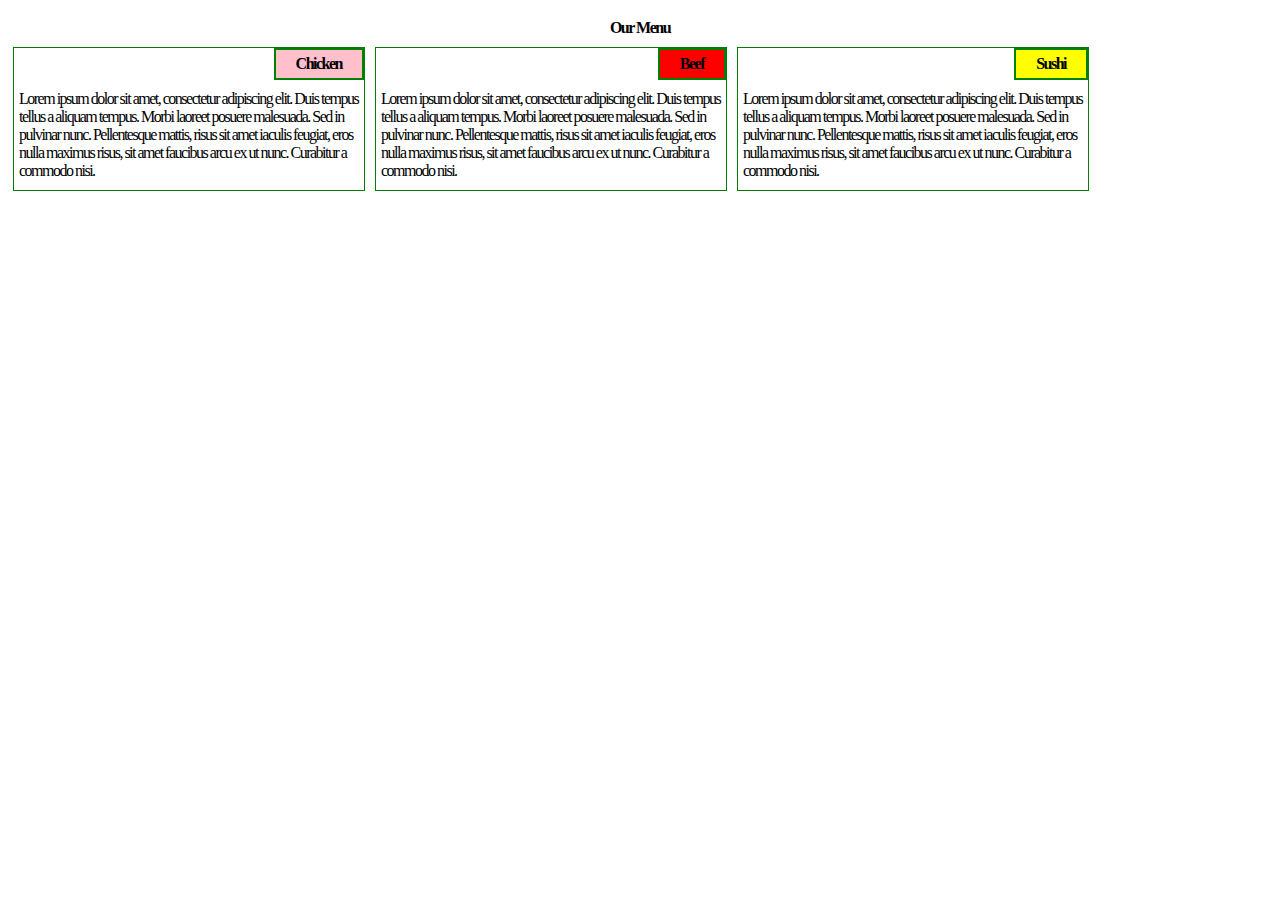
==== commit 33363a2a: "files committed" ====
--- a/index.html
+++ b/index.html
@@ -1,745 +1,52 @@
-<!DOCTYPE html>
 <html lang="en">
-
-<head>
-  <meta charset="utf-8">
-  <meta content="width=device-width, initial-scale=1.0" name="viewport">
-
-  <title>MyResume Bootstrap Template - Index</title>
-  <meta content="" name="description">
-  <meta content="" name="keywords">
-
-  <!-- Favicons -->
-  <link href="assets/img/favicon.png" rel="icon">
-  <link href="assets/img/apple-touch-icon.png" rel="apple-touch-icon">
-
-  <!-- Google Fonts -->
-  <link href="https://fonts.googleapis.com/css?family=Open+Sans:300,300i,400,400i,600,600i,700,700i|Raleway:300,300i,400,400i,500,500i,600,600i,700,700i|Poppins:300,300i,400,400i,500,500i,600,600i,700,700i" rel="stylesheet">
-
-  <!-- Vendor CSS Files -->
-  <link href="assets/vendor/aos/aos.css" rel="stylesheet">
-  <link href="assets/vendor/bootstrap/css/bootstrap.min.css" rel="stylesheet">
-  <link href="assets/vendor/bootstrap-icons/bootstrap-icons.css" rel="stylesheet">
-  <link href="assets/vendor/boxicons/css/boxicons.min.css" rel="stylesheet">
-  <link href="assets/vendor/glightbox/css/glightbox.min.css" rel="stylesheet">
-  <link href="assets/vendor/swiper/swiper-bundle.min.css" rel="stylesheet">
-
-  <!-- Template Main CSS File -->
-  <link href="assets/css/style.css" rel="stylesheet">
-
-  <!-- =======================================================
-  * Template Name: MyResume - v4.7.0
-  * Template URL: https://bootstrapmade.com/free-html-bootstrap-template-my-resume/
-  * Author: BootstrapMade.com
-  * License: https://bootstrapmade.com/license/
-  ======================================================== -->
-</head>
-
-<body>
-
-  <!-- ======= Mobile nav toggle button ======= -->
-  <!-- <button type="button" class="mobile-nav-toggle d-xl-none"><i class="bi bi-list mobile-nav-toggle"></i></button> -->
-  <i class="bi bi-list mobile-nav-toggle d-xl-none"></i>
-  <!-- ======= Header ======= -->
-  <header id="header" class="d-flex flex-column justify-content-center">
-
-    <nav id="navbar" class="navbar nav-menu">
-      <ul>
-        <li><a href="#hero" class="nav-link scrollto active"><i class="bx bx-home"></i> <span>Home</span></a></li>
-        <li><a href="#about" class="nav-link scrollto"><i class="bx bx-user"></i> <span>About</span></a></li>
-        <li><a href="#resume" class="nav-link scrollto"><i class="bx bx-file-blank"></i> <span>Resume</span></a></li>
-        <li><a href="#portfolio" class="nav-link scrollto"><i class="bx bx-book-content"></i> <span>Portfolio</span></a></li>
-        <li><a href="#services" class="nav-link scrollto"><i class="bx bx-server"></i> <span>Services</span></a></li>
-        <li><a href="#contact" class="nav-link scrollto"><i class="bx bx-envelope"></i> <span>Contact</span></a></li>
-      </ul>
-    </nav><!-- .nav-menu -->
-
-  </header><!-- End Header -->
-
-  <!-- ======= Hero Section ======= -->
-  <section id="hero" class="d-flex flex-column justify-content-center">
-    <div class="container" data-aos="zoom-in" data-aos-delay="100">
-      <h1>Manish Kumar</h1>
-      <p>I'm <span class="typed" data-typed-items="React Developer, Web Developer, Freelancer"></span></p>
-      <div class="social-links">
-        <a href="#" class="twitter"><i class="bx bxl-twitter"></i></a>
-        <a href="#" class="facebook"><i class="bx bxl-facebook"></i></a>
-        <a href="#" class="instagram"><i class="bx bxl-instagram"></i></a>
-        <a href="#" class="google-plus"><i class="bx bxl-skype"></i></a>
-        <a href="#" class="linkedin"><i class="bx bxl-linkedin"></i></a>
+  <head>
+    <meta charset="UTF-8" />
+    <meta http-equiv="X-UA-Compatible" content="IE=edge" />
+    <meta name="viewport" content="width=device-width, initial-scale=1.0" />
+    <link rel="stylesheet" href="./css/style.css" />
+    <title>Document</title>
+  </head>
+  <body>
+    <div class="container">
+      <h1>Our Menu</h1>
+    </div>
+    <div class="col-lg-4 other innerbox">
+      <div class="parent">
+        <div class="right chicken">Chicken</div>
+      </div>
+      <div class="para">
+        Lorem ipsum dolor sit amet, consectetur adipiscing elit. Duis tempus
+        tellus a aliquam tempus. Morbi laoreet posuere malesuada. Sed in
+        pulvinar nunc. Pellentesque mattis, risus sit amet iaculis feugiat, eros
+        nulla maximus risus, sit amet faucibus arcu ex ut nunc. Curabitur a
+        commodo nisi.
       </div>
     </div>
-  </section><!-- End Hero -->
 
-  <main id="main">
-
-    <!-- ======= About Section ======= -->
-    <section id="about" class="about">
-      <div class="container" data-aos="fade-up">
-
-        <div class="section-title">
-          <h2>About</h2>
-          <p>Magnam dolores commodi suscipit. Necessitatibus eius consequatur ex aliquid fuga eum quidem. Sit sint consectetur velit. Quisquam quos quisquam cupiditate. Et nemo qui impedit suscipit alias ea. Quia fugiat sit in iste officiis commodi quidem hic quas.</p>
-        </div>
-
-        <div class="row">
-          <div class="col-lg-4">
-            <img src="assets/img/profile-img.jpg" class="img-fluid" alt="">
-          </div>
-          <div class="col-lg-8 pt-4 pt-lg-0 content">
-            <h3>UI/UX Designer &amp; Web Developer.</h3>
-            <p class="fst-italic">
-              Lorem ipsum dolor sit amet, consectetur adipiscing elit, sed do eiusmod tempor incididunt ut labore et dolore
-              magna aliqua.
-            </p>
-            <div class="row">
-              <div class="col-lg-6">
-                <ul>
-                  <li><i class="bi bi-chevron-right"></i> <strong>Birthday:</strong> <span>1 May 1995</span></li>
-                  <li><i class="bi bi-chevron-right"></i> <strong>Website:</strong> <span>www.example.com</span></li>
-                  <li><i class="bi bi-chevron-right"></i> <strong>Phone:</strong> <span>+123 456 7890</span></li>
-                  <li><i class="bi bi-chevron-right"></i> <strong>City:</strong> <span>New York, USA</span></li>
-                </ul>
-              </div>
-              <div class="col-lg-6">
-                <ul>
-                  <li><i class="bi bi-chevron-right"></i> <strong>Age:</strong> <span>30</span></li>
-                  <li><i class="bi bi-chevron-right"></i> <strong>Degree:</strong> <span>Master</span></li>
-                  <li><i class="bi bi-chevron-right"></i> <strong>PhEmailone:</strong> <span>email@example.com</span></li>
-                  <li><i class="bi bi-chevron-right"></i> <strong>Freelance:</strong> <span>Available</span></li>
-                </ul>
-              </div>
-            </div>
-            <p>
-              Officiis eligendi itaque labore et dolorum mollitia officiis optio vero. Quisquam sunt adipisci omnis et ut. Nulla accusantium dolor incidunt officia tempore. Et eius omnis.
-              Cupiditate ut dicta maxime officiis quidem quia. Sed et consectetur qui quia repellendus itaque neque. Aliquid amet quidem ut quaerat cupiditate. Ab et eum qui repellendus omnis culpa magni laudantium dolores.
-            </p>
-          </div>
-        </div>
-
+    <div class="col-lg-4 other innerbox">
+      <div class="parent">
+        <div class="right beef">Beef</div>
       </div>
-    </section><!-- End About Section -->
-
-    <!-- ======= Facts Section ======= -->
-    <section id="facts" class="facts">
-      <div class="container" data-aos="fade-up">
-
-        <div class="section-title">
-          <h2>Facts</h2>
-          <p>Magnam dolores commodi suscipit. Necessitatibus eius consequatur ex aliquid fuga eum quidem. Sit sint consectetur velit. Quisquam quos quisquam cupiditate. Et nemo qui impedit suscipit alias ea. Quia fugiat sit in iste officiis commodi quidem hic quas.</p>
-        </div>
-
-        <div class="row">
-
-          <div class="col-lg-3 col-md-6">
-            <div class="count-box">
-              <i class="bi bi-emoji-smile"></i>
-              <span data-purecounter-start="0" data-purecounter-end="232" data-purecounter-duration="1" class="purecounter"></span>
-              <p>Happy Clients</p>
-            </div>
-          </div>
-
-          <div class="col-lg-3 col-md-6 mt-5 mt-md-0">
-            <div class="count-box">
-              <i class="bi bi-journal-richtext"></i>
-              <span data-purecounter-start="0" data-purecounter-end="521" data-purecounter-duration="1" class="purecounter"></span>
-              <p>Projects</p>
-            </div>
-          </div>
-
-          <div class="col-lg-3 col-md-6 mt-5 mt-lg-0">
-            <div class="count-box">
-              <i class="bi bi-headset"></i>
-              <span data-purecounter-start="0" data-purecounter-end="1463" data-purecounter-duration="1" class="purecounter"></span>
-              <p>Hours Of Support</p>
-            </div>
-          </div>
-
-          <div class="col-lg-3 col-md-6 mt-5 mt-lg-0">
-            <div class="count-box">
-              <i class="bi bi-award"></i>
-              <span data-purecounter-start="0" data-purecounter-end="25" data-purecounter-duration="1" class="purecounter"></span>
-              <p>Awards</p>
-            </div>
-          </div>
-
-        </div>
-
-      </div>
-    </section><!-- End Facts Section -->
-
-    <!-- ======= Skills Section ======= -->
-    <section id="skills" class="skills section-bg">
-      <div class="container" data-aos="fade-up">
-
-        <div class="section-title">
-          <h2>Skills</h2>
-          <p>Magnam dolores commodi suscipit. Necessitatibus eius consequatur ex aliquid fuga eum quidem. Sit sint consectetur velit. Quisquam quos quisquam cupiditate. Et nemo qui impedit suscipit alias ea. Quia fugiat sit in iste officiis commodi quidem hic quas.</p>
-        </div>
-
-        <div class="row skills-content">
-
-          <div class="col-lg-6">
-
-            <div class="progress">
-              <span class="skill">HTML <i class="val">100%</i></span>
-              <div class="progress-bar-wrap">
-                <div class="progress-bar" role="progressbar" aria-valuenow="100" aria-valuemin="0" aria-valuemax="100"></div>
-              </div>
-            </div>
-
-            <div class="progress">
-              <span class="skill">CSS <i class="val">90%</i></span>
-              <div class="progress-bar-wrap">
-                <div class="progress-bar" role="progressbar" aria-valuenow="90" aria-valuemin="0" aria-valuemax="100"></div>
-              </div>
-            </div>
-
-            <div class="progress">
-              <span class="skill">JavaScript <i class="val">75%</i></span>
-              <div class="progress-bar-wrap">
-                <div class="progress-bar" role="progressbar" aria-valuenow="75" aria-valuemin="0" aria-valuemax="100"></div>
-              </div>
-            </div>
-
-          </div>
-
-          <div class="col-lg-6">
-
-            <div class="progress">
-              <span class="skill">PHP <i class="val">80%</i></span>
-              <div class="progress-bar-wrap">
-                <div class="progress-bar" role="progressbar" aria-valuenow="80" aria-valuemin="0" aria-valuemax="100"></div>
-              </div>
-            </div>
-
-            <div class="progress">
-              <span class="skill">WordPress/CMS <i class="val">90%</i></span>
-              <div class="progress-bar-wrap">
-                <div class="progress-bar" role="progressbar" aria-valuenow="90" aria-valuemin="0" aria-valuemax="100"></div>
-              </div>
-            </div>
-
-            <div class="progress">
-              <span class="skill">Photoshop <i class="val">55%</i></span>
-              <div class="progress-bar-wrap">
-                <div class="progress-bar" role="progressbar" aria-valuenow="55" aria-valuemin="0" aria-valuemax="100"></div>
-              </div>
-            </div>
-
-          </div>
-
-        </div>
-
-      </div>
-    </section><!-- End Skills Section -->
-
-    <!-- ======= Resume Section ======= -->
-    <section id="resume" class="resume">
-      <div class="container" data-aos="fade-up">
-
-        <div class="section-title">
-          <h2>Resume</h2>
-          <p>Magnam dolores commodi suscipit. Necessitatibus eius consequatur ex aliquid fuga eum quidem. Sit sint consectetur velit. Quisquam quos quisquam cupiditate. Et nemo qui impedit suscipit alias ea. Quia fugiat sit in iste officiis commodi quidem hic quas.</p>
-        </div>
-
-        <div class="row">
-          <div class="col-lg-6">
-            <h3 class="resume-title">Sumary</h3>
-            <div class="resume-item pb-0">
-              <h4>Brandon Johnson</h4>
-              <p><em>Innovative and deadline-driven Graphic Designer with 3+ years of experience designing and developing user-centered digital/print marketing material from initial concept to final, polished deliverable.</em></p>
-              <ul>
-                <li>Portland par 127,Orlando, FL</li>
-                <li>(123) 456-7891</li>
-                <li>alice.barkley@example.com</li>
-              </ul>
-            </div>
-
-            <h3 class="resume-title">Education</h3>
-            <div class="resume-item">
-              <h4>Master of Fine Arts &amp; Graphic Design</h4>
-              <h5>2015 - 2016</h5>
-              <p><em>Rochester Institute of Technology, Rochester, NY</em></p>
-              <p>Qui deserunt veniam. Et sed aliquam labore tempore sed quisquam iusto autem sit. Ea vero voluptatum qui ut dignissimos deleniti nerada porti sand markend</p>
-            </div>
-            <div class="resume-item">
-              <h4>Bachelor of Fine Arts &amp; Graphic Design</h4>
-              <h5>2010 - 2014</h5>
-              <p><em>Rochester Institute of Technology, Rochester, NY</em></p>
-              <p>Quia nobis sequi est occaecati aut. Repudiandae et iusto quae reiciendis et quis Eius vel ratione eius unde vitae rerum voluptates asperiores voluptatem Earum molestiae consequatur neque etlon sader mart dila</p>
-            </div>
-          </div>
-          <div class="col-lg-6">
-            <h3 class="resume-title">Professional Experience</h3>
-            <div class="resume-item">
-              <h4>Senior graphic design specialist</h4>
-              <h5>2019 - Present</h5>
-              <p><em>Experion, New York, NY </em></p>
-              <ul>
-                <li>Lead in the design, development, and implementation of the graphic, layout, and production communication materials</li>
-                <li>Delegate tasks to the 7 members of the design team and provide counsel on all aspects of the project. </li>
-                <li>Supervise the assessment of all graphic materials in order to ensure quality and accuracy of the design</li>
-                <li>Oversee the efficient use of production project budgets ranging from $2,000 - $25,000</li>
-              </ul>
-            </div>
-            <div class="resume-item">
-              <h4>Graphic design specialist</h4>
-              <h5>2017 - 2018</h5>
-              <p><em>Stepping Stone Advertising, New York, NY</em></p>
-              <ul>
-                <li>Developed numerous marketing programs (logos, brochures,infographics, presentations, and advertisements).</li>
-                <li>Managed up to 5 projects or tasks at a given time while under pressure</li>
-                <li>Recommended and consulted with clients on the most appropriate graphic design</li>
-                <li>Created 4+ design presentations and proposals a month for clients and account managers</li>
-              </ul>
-            </div>
-          </div>
-        </div>
-
-      </div>
-    </section><!-- End Resume Section -->
-
-    <!-- ======= Portfolio Section ======= -->
-    <section id="portfolio" class="portfolio section-bg">
-      <div class="container" data-aos="fade-up">
-
-        <div class="section-title">
-          <h2>Portfolio</h2>
-          <p>Magnam dolores commodi suscipit. Necessitatibus eius consequatur ex aliquid fuga eum quidem. Sit sint consectetur velit. Quisquam quos quisquam cupiditate. Et nemo qui impedit suscipit alias ea. Quia fugiat sit in iste officiis commodi quidem hic quas.</p>
-        </div>
-
-        <div class="row">
-          <div class="col-lg-12 d-flex justify-content-center" data-aos="fade-up" data-aos-delay="100">
-            <ul id="portfolio-flters">
-              <li data-filter="*" class="filter-active">All</li>
-              <li data-filter=".filter-app">App</li>
-              <li data-filter=".filter-card">Card</li>
-              <li data-filter=".filter-web">Web</li>
-            </ul>
-          </div>
-        </div>
-
-        <div class="row portfolio-container" data-aos="fade-up" data-aos-delay="200">
-
-          <div class="col-lg-4 col-md-6 portfolio-item filter-app">
-            <div class="portfolio-wrap">
-              <img src="assets/img/portfolio/portfolio-1.jpg" class="img-fluid" alt="">
-              <div class="portfolio-info">
-                <h4>App 1</h4>
-                <p>App</p>
-                <div class="portfolio-links">
-                  <a href="assets/img/portfolio/portfolio-1.jpg" data-gallery="portfolioGallery" class="portfolio-lightbox" title="App 1"><i class="bx bx-plus"></i></a>
-                  <a href="portfolio-details.html" class="portfolio-details-lightbox" data-glightbox="type: external" title="Portfolio Details"><i class="bx bx-link"></i></a>
-                </div>
-              </div>
-            </div>
-          </div>
-
-          <div class="col-lg-4 col-md-6 portfolio-item filter-web">
-            <div class="portfolio-wrap">
-              <img src="assets/img/portfolio/portfolio-2.jpg" class="img-fluid" alt="">
-              <div class="portfolio-info">
-                <h4>Web 3</h4>
-                <p>Web</p>
-                <div class="portfolio-links">
-                  <a href="assets/img/portfolio/portfolio-2.jpg" data-gallery="portfolioGallery" class="portfolio-lightbox" title="Web 3"><i class="bx bx-plus"></i></a>
-                  <a href="portfolio-details.html" class="portfolio-details-lightbox" data-glightbox="type: external" title="Portfolio Details"><i class="bx bx-link"></i></a>
-                </div>
-              </div>
-            </div>
-          </div>
-
-          <div class="col-lg-4 col-md-6 portfolio-item filter-app">
-            <div class="portfolio-wrap">
-              <img src="assets/img/portfolio/portfolio-3.jpg" class="img-fluid" alt="">
-              <div class="portfolio-info">
-                <h4>App 2</h4>
-                <p>App</p>
-                <div class="portfolio-links">
-                  <a href="assets/img/portfolio/portfolio-3.jpg" data-gallery="portfolioGallery" class="portfolio-lightbox" title="App 2"><i class="bx bx-plus"></i></a>
-                  <a href="portfolio-details.html" class="portfolio-details-lightbox" data-glightbox="type: external" title="Portfolio Details"><i class="bx bx-link"></i></a>
-                </div>
-              </div>
-            </div>
-          </div>
-
-          <div class="col-lg-4 col-md-6 portfolio-item filter-card">
-            <div class="portfolio-wrap">
-              <img src="assets/img/portfolio/portfolio-4.jpg" class="img-fluid" alt="">
-              <div class="portfolio-info">
-                <h4>Card 2</h4>
-                <p>Card</p>
-                <div class="portfolio-links">
-                  <a href="assets/img/portfolio/portfolio-4.jpg" data-gallery="portfolioGallery" class="portfolio-lightbox" title="Card 2"><i class="bx bx-plus"></i></a>
-                  <a href="portfolio-details.html" class="portfolio-details-lightbox" data-glightbox="type: external" title="Portfolio Details"><i class="bx bx-link"></i></a>
-                </div>
-              </div>
-            </div>
-          </div>
-
-          <div class="col-lg-4 col-md-6 portfolio-item filter-web">
-            <div class="portfolio-wrap">
-              <img src="assets/img/portfolio/portfolio-5.jpg" class="img-fluid" alt="">
-              <div class="portfolio-info">
-                <h4>Web 2</h4>
-                <p>Web</p>
-                <div class="portfolio-links">
-                  <a href="assets/img/portfolio/portfolio-5.jpg" data-gallery="portfolioGallery" class="portfolio-lightbox" title="Web 2"><i class="bx bx-plus"></i></a>
-                  <a href="portfolio-details.html" class="portfolio-details-lightbox" data-glightbox="type: external" title="Portfolio Details"><i class="bx bx-link"></i></a>
-                </div>
-              </div>
-            </div>
-          </div>
-
-          <div class="col-lg-4 col-md-6 portfolio-item filter-app">
-            <div class="portfolio-wrap">
-              <img src="assets/img/portfolio/portfolio-6.jpg" class="img-fluid" alt="">
-              <div class="portfolio-info">
-                <h4>App 3</h4>
-                <p>App</p>
-                <div class="portfolio-links">
-                  <a href="assets/img/portfolio/portfolio-6.jpg" data-gallery="portfolioGallery" class="portfolio-lightbox" title="App 3"><i class="bx bx-plus"></i></a>
-                  <a href="portfolio-details.html" class="portfolio-details-lightbox" data-glightbox="type: external" title="Portfolio Details"><i class="bx bx-link"></i></a>
-                </div>
-              </div>
-            </div>
-          </div>
-
-          <div class="col-lg-4 col-md-6 portfolio-item filter-card">
-            <div class="portfolio-wrap">
-              <img src="assets/img/portfolio/portfolio-7.jpg" class="img-fluid" alt="">
-              <div class="portfolio-info">
-                <h4>Card 1</h4>
-                <p>Card</p>
-                <div class="portfolio-links">
-                  <a href="assets/img/portfolio/portfolio-7.jpg" data-gallery="portfolioGallery" class="portfolio-lightbox" title="Card 1"><i class="bx bx-plus"></i></a>
-                  <a href="portfolio-details.html" class="portfolio-details-lightbox" data-glightbox="type: external" title="Portfolio Details"><i class="bx bx-link"></i></a>
-                </div>
-              </div>
-            </div>
-          </div>
-
-          <div class="col-lg-4 col-md-6 portfolio-item filter-card">
-            <div class="portfolio-wrap">
-              <img src="assets/img/portfolio/portfolio-8.jpg" class="img-fluid" alt="">
-              <div class="portfolio-info">
-                <h4>Card 3</h4>
-                <p>Card</p>
-                <div class="portfolio-links">
-                  <a href="assets/img/portfolio/portfolio-8.jpg" data-gallery="portfolioGallery" class="portfolio-lightbox" title="Card 3"><i class="bx bx-plus"></i></a>
-                  <a href="portfolio-details.html" class="portfolio-details-lightbox" data-glightbox="type: external" title="Portfolio Details"><i class="bx bx-link"></i></a>
-                </div>
-              </div>
-            </div>
-          </div>
-
-          <div class="col-lg-4 col-md-6 portfolio-item filter-web">
-            <div class="portfolio-wrap">
-              <img src="assets/img/portfolio/portfolio-9.jpg" class="img-fluid" alt="">
-              <div class="portfolio-info">
-                <h4>Web 3</h4>
-                <p>Web</p>
-                <div class="portfolio-links">
-                  <a href="assets/img/portfolio/portfolio-9.jpg" data-gallery="portfolioGallery" class="portfolio-lightbox" title="Web 3"><i class="bx bx-plus"></i></a>
-                  <a href="portfolio-details.html" class="portfolio-details-lightbox" data-glightbox="type: external" title="Portfolio Details"><i class="bx bx-link"></i></a>
-                </div>
-              </div>
-            </div>
-          </div>
-
-        </div>
-
-      </div>
-    </section><!-- End Portfolio Section -->
-
-    <!-- ======= Services Section ======= -->
-    <section id="services" class="services">
-      <div class="container" data-aos="fade-up">
-
-        <div class="section-title">
-          <h2>Services</h2>
-          <p>Magnam dolores commodi suscipit. Necessitatibus eius consequatur ex aliquid fuga eum quidem. Sit sint consectetur velit. Quisquam quos quisquam cupiditate. Et nemo qui impedit suscipit alias ea. Quia fugiat sit in iste officiis commodi quidem hic quas.</p>
-        </div>
-
-        <div class="row">
-
-          <div class="col-lg-4 col-md-6 d-flex align-items-stretch" data-aos="zoom-in" data-aos-delay="100">
-            <div class="icon-box iconbox-blue">
-              <div class="icon">
-                <svg width="100" height="100" viewBox="0 0 600 600" xmlns="http://www.w3.org/2000/svg">
-                  <path stroke="none" stroke-width="0" fill="#f5f5f5" d="M300,521.0016835830174C376.1290562159157,517.8887921683347,466.0731472004068,529.7835943286574,510.70327084640275,468.03025145048787C554.3714126377745,407.6079735673963,508.03601936045806,328.9844924480964,491.2728898941984,256.3432110539036C474.5976632858925,184.082847569629,479.9380746630129,96.60480741107993,416.23090153303,58.64404602377083C348.86323505073057,18.502131276798302,261.93793281208167,40.57373210992963,193.5410806939664,78.93577620505333C130.42746243093433,114.334589627462,98.30271207620316,179.96522072025542,76.75703585869454,249.04625023123273C51.97151888228291,328.5150500222984,13.704378332031375,421.85034740162234,66.52175969318436,486.19268352777647C119.04800174914682,550.1803526380478,217.28368757567262,524.383925680826,300,521.0016835830174"></path>
-                </svg>
-                <i class="bx bxl-dribbble"></i>
-              </div>
-              <h4><a href="">Lorem Ipsum</a></h4>
-              <p>Voluptatum deleniti atque corrupti quos dolores et quas molestias excepturi</p>
-            </div>
-          </div>
-
-          <div class="col-lg-4 col-md-6 d-flex align-items-stretch mt-4 mt-md-0" data-aos="zoom-in" data-aos-delay="200">
-            <div class="icon-box iconbox-orange ">
-              <div class="icon">
-                <svg width="100" height="100" viewBox="0 0 600 600" xmlns="http://www.w3.org/2000/svg">
-                  <path stroke="none" stroke-width="0" fill="#f5f5f5" d="M300,582.0697525312426C382.5290701553225,586.8405444964366,449.9789794690241,525.3245884688669,502.5850820975895,461.55621195738473C556.606425686781,396.0723002908107,615.8543463187945,314.28637112970534,586.6730223649479,234.56875336149918C558.9533121215079,158.8439757836574,454.9685369536778,164.00468322053177,381.49747125262974,130.76875717737553C312.15926192815925,99.40240125094834,248.97055460311594,18.661163978235184,179.8680185752513,50.54337015887873C110.5421016452524,82.52863877960104,119.82277516462835,180.83849132639028,109.12597500060166,256.43424936330496C100.08760227029461,320.3096726198365,92.17705696193138,384.0621239912766,124.79988738764834,439.7174275375508C164.83382741302287,508.01625554203684,220.96474134820875,577.5009287672846,300,582.0697525312426"></path>
-                </svg>
-                <i class="bx bx-file"></i>
-              </div>
-              <h4><a href="">Sed Perspiciatis</a></h4>
-              <p>Duis aute irure dolor in reprehenderit in voluptate velit esse cillum dolore</p>
-            </div>
-          </div>
-
-          <div class="col-lg-4 col-md-6 d-flex align-items-stretch mt-4 mt-lg-0" data-aos="zoom-in" data-aos-delay="300">
-            <div class="icon-box iconbox-pink">
-              <div class="icon">
-                <svg width="100" height="100" viewBox="0 0 600 600" xmlns="http://www.w3.org/2000/svg">
-                  <path stroke="none" stroke-width="0" fill="#f5f5f5" d="M300,541.5067337569781C382.14930387511276,545.0595476570109,479.8736841581634,548.3450877840088,526.4010558755058,480.5488172755941C571.5218469581645,414.80211281144784,517.5187510058486,332.0715597781072,496.52539010469104,255.14436215662573C477.37192572678356,184.95920475031193,473.57363656557914,105.61284051026155,413.0603344069578,65.22779650032875C343.27470386102294,18.654635553484475,251.2091493199835,5.337323636656869,175.0934190732945,40.62881213300186C97.87086631185822,76.43348514350839,51.98124368387456,156.15599469081315,36.44837278890362,239.84606092416172C21.716077023791087,319.22268207091537,43.775223500013084,401.1760424656574,96.891909868211,461.97329694683043C147.22146801428983,519.5804099606455,223.5754009179313,538.201503339737,300,541.5067337569781"></path>
-                </svg>
-                <i class="bx bx-tachometer"></i>
-              </div>
-              <h4><a href="">Magni Dolores</a></h4>
-              <p>Excepteur sint occaecat cupidatat non proident, sunt in culpa qui officia</p>
-            </div>
-          </div>
-
-          <div class="col-lg-4 col-md-6 d-flex align-items-stretch mt-4" data-aos="zoom-in" data-aos-delay="100">
-            <div class="icon-box iconbox-yellow">
-              <div class="icon">
-                <svg width="100" height="100" viewBox="0 0 600 600" xmlns="http://www.w3.org/2000/svg">
-                  <path stroke="none" stroke-width="0" fill="#f5f5f5" d="M300,503.46388370962813C374.79870501325706,506.71871716319447,464.8034551963731,527.1746412648533,510.4981551193396,467.86667711651364C555.9287308511215,408.9015244558933,512.6030010748507,327.5744911775523,490.211057578863,256.5855673507754C471.097692560561,195.9906835881958,447.69079081568157,138.11976852964426,395.19560036434837,102.3242989838813C329.3053358748298,57.3949838291264,248.02791733380457,8.279543830951368,175.87071277845988,42.242879143198664C103.41431057327972,76.34704239035025,93.79494320519305,170.9812938413882,81.28167332365135,250.07896920659033C70.17666984294237,320.27484674793965,64.84698225790005,396.69656628748305,111.28512138212992,450.4950937839243C156.20124167950087,502.5303643271138,231.32542653798444,500.4755392045468,300,503.46388370962813"></path>
-                </svg>
-                <i class="bx bx-layer"></i>
-              </div>
-              <h4><a href="">Nemo Enim</a></h4>
-              <p>At vero eos et accusamus et iusto odio dignissimos ducimus qui blanditiis</p>
-            </div>
-          </div>
-
-          <div class="col-lg-4 col-md-6 d-flex align-items-stretch mt-4" data-aos="zoom-in" data-aos-delay="200">
-            <div class="icon-box iconbox-red">
-              <div class="icon">
-                <svg width="100" height="100" viewBox="0 0 600 600" xmlns="http://www.w3.org/2000/svg">
-                  <path stroke="none" stroke-width="0" fill="#f5f5f5" d="M300,532.3542879108572C369.38199826031484,532.3153073249985,429.10787420159085,491.63046689027357,474.5244479745417,439.17860296908856C522.8885846962883,383.3225815378663,569.1668002868075,314.3205725914397,550.7432151929288,242.7694973846089C532.6665558377875,172.5657663291529,456.2379748765914,142.6223662098291,390.3689995646985,112.34683881706744C326.66090330228417,83.06452184765237,258.84405631176094,53.51806209861945,193.32584062364296,78.48882559362697C121.61183558270385,105.82097193414197,62.805066853699245,167.19869350419734,48.57481801355237,242.6138429142374C34.843463184063346,315.3850353017275,76.69343916112496,383.4422959591041,125.22947124332185,439.3748458443577C170.7312796277747,491.8107796887764,230.57421082200815,532.3932930995766,300,532.3542879108572"></path>
-                </svg>
-                <i class="bx bx-slideshow"></i>
-              </div>
-              <h4><a href="">Dele Cardo</a></h4>
-              <p>Quis consequatur saepe eligendi voluptatem consequatur dolor consequuntur</p>
-            </div>
-          </div>
-
-          <div class="col-lg-4 col-md-6 d-flex align-items-stretch mt-4" data-aos="zoom-in" data-aos-delay="300">
-            <div class="icon-box iconbox-teal">
-              <div class="icon">
-                <svg width="100" height="100" viewBox="0 0 600 600" xmlns="http://www.w3.org/2000/svg">
-                  <path stroke="none" stroke-width="0" fill="#f5f5f5" d="M300,566.797414625762C385.7384707136149,576.1784315230908,478.7894351017131,552.8928747891023,531.9192734346935,484.94944893311C584.6109503024035,417.5663521118492,582.489472248146,322.67544863468447,553.9536738515405,242.03673114598146C529.1557734026468,171.96086150256528,465.24506316201064,127.66468636344209,395.9583748389544,100.7403814666027C334.2173773831606,76.7482773500951,269.4350130405921,84.62216499799875,207.1952322260088,107.2889140133804C132.92018162631612,134.33871894543012,41.79353780512637,160.00259165414826,22.644507872594943,236.69541883565114C3.319112789854554,314.0945973066697,72.72355303640163,379.243833228382,124.04198916343866,440.3218312028393C172.9286146004772,498.5055451809895,224.45579914871206,558.5317968840102,300,566.797414625762"></path>
-                </svg>
-                <i class="bx bx-arch"></i>
-              </div>
-              <h4><a href="">Divera Don</a></h4>
-              <p>Modi nostrum vel laborum. Porro fugit error sit minus sapiente sit aspernatur</p>
-            </div>
-          </div>
-
-        </div>
-
-      </div>
-    </section><!-- End Services Section -->
-
-    <!-- ======= Testimonials Section ======= -->
-    <section id="testimonials" class="testimonials section-bg">
-      <div class="container" data-aos="fade-up">
-
-        <div class="section-title">
-          <h2>Testimonials</h2>
-        </div>
-
-        <div class="testimonials-slider swiper" data-aos="fade-up" data-aos-delay="100">
-          <div class="swiper-wrapper">
-
-            <div class="swiper-slide">
-              <div class="testimonial-item">
-                <img src="assets/img/testimonials/testimonials-1.jpg" class="testimonial-img" alt="">
-                <h3>Saul Goodman</h3>
-                <h4>Ceo &amp; Founder</h4>
-                <p>
-                  <i class="bx bxs-quote-alt-left quote-icon-left"></i>
-                  Proin iaculis purus consequat sem cure digni ssim donec porttitora entum suscipit rhoncus. Accusantium quam, ultricies eget id, aliquam eget nibh et. Maecen aliquam, risus at semper.
-                  <i class="bx bxs-quote-alt-right quote-icon-right"></i>
-                </p>
-              </div>
-            </div><!-- End testimonial item -->
-
-            <div class="swiper-slide">
-              <div class="testimonial-item">
-                <img src="assets/img/testimonials/testimonials-2.jpg" class="testimonial-img" alt="">
-                <h3>Sara Wilsson</h3>
-                <h4>Designer</h4>
-                <p>
-                  <i class="bx bxs-quote-alt-left quote-icon-left"></i>
-                  Export tempor illum tamen malis malis eram quae irure esse labore quem cillum quid cillum eram malis quorum velit fore eram velit sunt aliqua noster fugiat irure amet legam anim culpa.
-                  <i class="bx bxs-quote-alt-right quote-icon-right"></i>
-                </p>
-              </div>
-            </div><!-- End testimonial item -->
-
-            <div class="swiper-slide">
-              <div class="testimonial-item">
-                <img src="assets/img/testimonials/testimonials-3.jpg" class="testimonial-img" alt="">
-                <h3>Jena Karlis</h3>
-                <h4>Store Owner</h4>
-                <p>
-                  <i class="bx bxs-quote-alt-left quote-icon-left"></i>
-                  Enim nisi quem export duis labore cillum quae magna enim sint quorum nulla quem veniam duis minim tempor labore quem eram duis noster aute amet eram fore quis sint minim.
-                  <i class="bx bxs-quote-alt-right quote-icon-right"></i>
-                </p>
-              </div>
-            </div><!-- End testimonial item -->
-
-            <div class="swiper-slide">
-              <div class="testimonial-item">
-                <img src="assets/img/testimonials/testimonials-4.jpg" class="testimonial-img" alt="">
-                <h3>Matt Brandon</h3>
-                <h4>Freelancer</h4>
-                <p>
-                  <i class="bx bxs-quote-alt-left quote-icon-left"></i>
-                  Fugiat enim eram quae cillum dolore dolor amet nulla culpa multos export minim fugiat minim velit minim dolor enim duis veniam ipsum anim magna sunt elit fore quem dolore labore illum veniam.
-                  <i class="bx bxs-quote-alt-right quote-icon-right"></i>
-                </p>
-              </div>
-            </div><!-- End testimonial item -->
-
-            <div class="swiper-slide">
-              <div class="testimonial-item">
-                <img src="assets/img/testimonials/testimonials-5.jpg" class="testimonial-img" alt="">
-                <h3>John Larson</h3>
-                <h4>Entrepreneur</h4>
-                <p>
-                  <i class="bx bxs-quote-alt-left quote-icon-left"></i>
-                  Quis quorum aliqua sint quem legam fore sunt eram irure aliqua veniam tempor noster veniam enim culpa labore duis sunt culpa nulla illum cillum fugiat legam esse veniam culpa fore nisi cillum quid.
-                  <i class="bx bxs-quote-alt-right quote-icon-right"></i>
-                </p>
-              </div>
-            </div><!-- End testimonial item -->
-
-          </div>
-          <div class="swiper-pagination"></div>
-        </div>
-
-      </div>
-    </section><!-- End Testimonials Section -->
-
-    <!-- ======= Contact Section ======= -->
-    <section id="contact" class="contact">
-      <div class="container" data-aos="fade-up">
-
-        <div class="section-title">
-          <h2>Contact</h2>
-        </div>
-
-        <div class="row mt-1">
-
-          <div class="col-lg-4">
-            <div class="info">
-              <div class="address">
-                <i class="bi bi-geo-alt"></i>
-                <h4>Location:</h4>
-                <p>A108 Adam Street, New York, NY 535022</p>
-              </div>
-
-              <div class="email">
-                <i class="bi bi-envelope"></i>
-                <h4>Email:</h4>
-                <p>info@example.com</p>
-              </div>
-
-              <div class="phone">
-                <i class="bi bi-phone"></i>
-                <h4>Call:</h4>
-                <p>+1 5589 55488 55s</p>
-              </div>
-
-            </div>
-
-          </div>
-
-          <div class="col-lg-8 mt-5 mt-lg-0">
-
-            <form action="forms/contact.php" method="post" role="form" class="php-email-form">
-              <div class="row">
-                <div class="col-md-6 form-group">
-                  <input type="text" name="name" class="form-control" id="name" placeholder="Your Name" required>
-                </div>
-                <div class="col-md-6 form-group mt-3 mt-md-0">
-                  <input type="email" class="form-control" name="email" id="email" placeholder="Your Email" required>
-                </div>
-              </div>
-              <div class="form-group mt-3">
-                <input type="text" class="form-control" name="subject" id="subject" placeholder="Subject" required>
-              </div>
-              <div class="form-group mt-3">
-                <textarea class="form-control" name="message" rows="5" placeholder="Message" required></textarea>
-              </div>
-              <div class="my-3">
-                <div class="loading">Loading</div>
-                <div class="error-message"></div>
-                <div class="sent-message">Your message has been sent. Thank you!</div>
-              </div>
-              <div class="text-center"><button type="submit">Send Message</button></div>
-            </form>
-
-          </div>
-
-        </div>
-
-      </div>
-    </section><!-- End Contact Section -->
-
-  </main><!-- End #main -->
-
-  <!-- ======= Footer ======= -->
-  <footer id="footer">
-    <div class="container">
-      <h3>Brandon Johnson</h3>
-      <p>Et aut eum quis fuga eos sunt ipsa nihil. Labore corporis magni eligendi fuga maxime saepe commodi placeat.</p>
-      <div class="social-links">
-        <a href="#" class="twitter"><i class="bx bxl-twitter"></i></a>
-        <a href="#" class="facebook"><i class="bx bxl-facebook"></i></a>
-        <a href="#" class="instagram"><i class="bx bxl-instagram"></i></a>
-        <a href="#" class="google-plus"><i class="bx bxl-skype"></i></a>
-        <a href="#" class="linkedin"><i class="bx bxl-linkedin"></i></a>
-      </div>
-      <div class="copyright">
-        &copy; Copyright <strong><span>MyResume</span></strong>. All Rights Reserved
-      </div>
-      <div class="credits">
-        <!-- All the links in the footer should remain intact. -->
-        <!-- You can delete the links only if you purchased the pro version. -->
-        <!-- Licensing information: [license-url] -->
-        <!-- Purchase the pro version with working PHP/AJAX contact form: https://bootstrapmade.com/free-html-bootstrap-template-my-resume/ -->
-        Designed by <a href="https://bootstrapmade.com/">BootstrapMade</a>
+      <div class="para">
+        Lorem ipsum dolor sit amet, consectetur adipiscing elit. Duis tempus
+        tellus a aliquam tempus. Morbi laoreet posuere malesuada. Sed in
+        pulvinar nunc. Pellentesque mattis, risus sit amet iaculis feugiat, eros
+        nulla maximus risus, sit amet faucibus arcu ex ut nunc. Curabitur a
+        commodo nisi.
       </div>
     </div>
-  </footer><!-- End Footer -->
 
-  <div id="preloader"></div>
-  <a href="#" class="back-to-top d-flex align-items-center justify-content-center"><i class="bi bi-arrow-up-short"></i></a>
-
-  <!-- Vendor JS Files -->
-  <script src="assets/vendor/purecounter/purecounter.js"></script>
-  <script src="assets/vendor/aos/aos.js"></script>
-  <script src="assets/vendor/bootstrap/js/bootstrap.bundle.min.js"></script>
-  <script src="assets/vendor/glightbox/js/glightbox.min.js"></script>
-  <script src="assets/vendor/isotope-layout/isotope.pkgd.min.js"></script>
-  <script src="assets/vendor/swiper/swiper-bundle.min.js"></script>
-  <script src="assets/vendor/typed.js/typed.min.js"></script>
-  <script src="assets/vendor/waypoints/noframework.waypoints.js"></script>
-  <script src="assets/vendor/php-email-form/validate.js"></script>
-
-  <!-- Template Main JS File -->
-  <script src="assets/js/main.js"></script>
-
-</body>
-
-</html>+    <div class="col-lg-4 other innerbox">
+      <div class="parent">
+        <div class="right sushi">Sushi</div>
+      </div>
+      <div class="para">
+        Lorem ipsum dolor sit amet, consectetur adipiscing elit. Duis tempus
+        tellus a aliquam tempus. Morbi laoreet posuere malesuada. Sed in
+        pulvinar nunc. Pellentesque mattis, risus sit amet iaculis feugiat, eros
+        nulla maximus risus, sit amet faucibus arcu ex ut nunc. Curabitur a
+        commodo nisi.
+      </div>
+    </div>
+  </body>
+</html>
--- a/css/style.css
+++ b/css/style.css
@@ -0,0 +1,246 @@
+html * {
+  font-size: 1em !important;
+  color: #000 !important;
+  font-family: "Patrick Hand", cursive !important;
+  letter-spacing: -1.5px;
+}
+
+.para {
+  padding-left: 5px;
+  padding-right: 5px;
+  padding-top: 10px;
+  padding-bottom: 10px;
+}
+
+.para.first-letter {
+  text-transform: capitalize;
+}
+
+.other {
+  margin-left: 5px;
+  margin-right: 5px;
+}
+/*Simple Responsive Framework*/
+.row {
+  width: 100%;
+}
+
+.container {
+  display: flex;
+  align-items: center;
+  justify-content: center;
+  width: 100%;
+}
+
+.parent {
+  display: flex;
+  align-items: right;
+  justify-content: right;
+}
+
+.right {
+  border: 2px solid green;
+  width: fit-content;
+  padding: 5px 20px;
+}
+
+.chicken {
+  background-color: pink;
+  font-weight: bold;
+}
+
+.beef {
+  background-color: red;
+  font-weight: bold;
+}
+
+.sushi {
+  background-color: yellow;
+  font-weight: bold;
+}
+/******Large Devices Only********/
+/************kam se kam*********/
+/***@media (min-width:1200px){***/
+@media (min-width: 992px) {
+  .col-lg-1,
+  .col-lg-2,
+  .col-lg-3,
+  .col-lg-4,
+  .col-lg-5,
+  .col-lg-6,
+  .col-lg-7,
+  .col-lg-8,
+  .col-lg-9,
+  .col-lg-10,
+  .col-lg-11,
+  .col-lg-12 {
+    float: left;
+    border: 1px solid green;
+  }
+
+  .col-lg-1 {
+    width: 8.33%;
+  }
+  .col-lg-2 {
+    width: 16.66%;
+  }
+  .col-lg-3 {
+    width: 25%;
+  }
+
+  .col-lg-4 {
+    width: 33%;
+  }
+
+  .col-lg-5 {
+    width: 41.66%;
+  }
+
+  .col-lg-6 {
+    width: 50%;
+  }
+
+  .col-lg-7 {
+    width: 58.33%;
+  }
+
+  .col-lg-8 {
+    width: 66.66%;
+  }
+
+  .col-lg-9 {
+    width: 74.99%;
+  }
+
+  .col-lg-10 {
+    width: 83.33%;
+  }
+
+  .col-lg-11 {
+    width: 91.66%;
+  }
+
+  .col-lg-12 {
+    width: 100%;
+  }
+}
+
+/****Medium devices only****/
+/*Tablet view*/
+/*@media (min-width: 950px) and (max-width: 1199px){*/
+@media (min-width: 768px) and (max-width: 991px) {
+  .col-md-1,
+  .col-md-2,
+  .col-md-3,
+  .col-md-4,
+  .col-md-5,
+  .col-md-6,
+  .col-md-6,
+  .col-md-7,
+  .col-md-8,
+  .col-md-9,
+  .col-md-10,
+  .col-md-11,
+  .col-md-12 {
+    float: left;
+    border: 1px solid green;
+  }
+  .col-md-1 {
+    width: 8.33%;
+  }
+  .col-md-2 {
+    width: 16.66%;
+  }
+  .col-md-3 {
+    width: 25%;
+  }
+  .col-md-4 {
+    width: 33%;
+  }
+  .col-md-5 {
+    width: 41.66%;
+  }
+  .col-md-6 {
+    width: 50%;
+  }
+  .col-md-7 {
+    width: 58.33%;
+  }
+  .col-md-8 {
+    width: 66.66%;
+  }
+  .col-md-9 {
+    width: 74.99%;
+  }
+  .col-md-10 {
+    width: 83.33%;
+  }
+  .col-md-11 {
+    width: 91.66%;
+  }
+  .col-md-12 {
+    width: 100%;
+  }
+}
+
+.innerbox {
+  width: 3500px; /* or whatever width you want. */
+  max-width: 350px; /* or whatever width you want. */
+  display: inline-block;
+}
+
+/*Mobile view*/
+@media (max-width: 767px) {
+  .col-sm-1,
+  .col-sm-2,
+  .col-sm-3,
+  .col-sm-4,
+  .col-sm-5,
+  .col-sm-6,
+  .col-sm-6,
+  .col-sm-7,
+  .col-sm-8,
+  .col-sm-9,
+  .col-sm-10,
+  .col-sm-11,
+  .col-sm-12 {
+    float: left;
+    border: 1px solid green;
+  }
+  .col-sm-1 {
+    width: 8.33%;
+  }
+  .col-sm-2 {
+    width: 16.66%;
+  }
+  .col-sm-3 {
+    width: 25%;
+  }
+  .col-sm-4 {
+    width: 33%;
+  }
+  .col-sm-5 {
+    width: 41.66%;
+  }
+  .col-sm-6 {
+    width: 50%;
+  }
+  .col-sm-7 {
+    width: 58.33%;
+  }
+  .col-sm-8 {
+    width: 66.66%;
+  }
+  .col-sm-9 {
+    width: 74.99%;
+  }
+  .col-sm-10 {
+    width: 83.33%;
+  }
+  .col-sm-11 {
+    width: 91.66%;
+  }
+  .col-sm-12 {
+    width: 100%;
+  }
+}
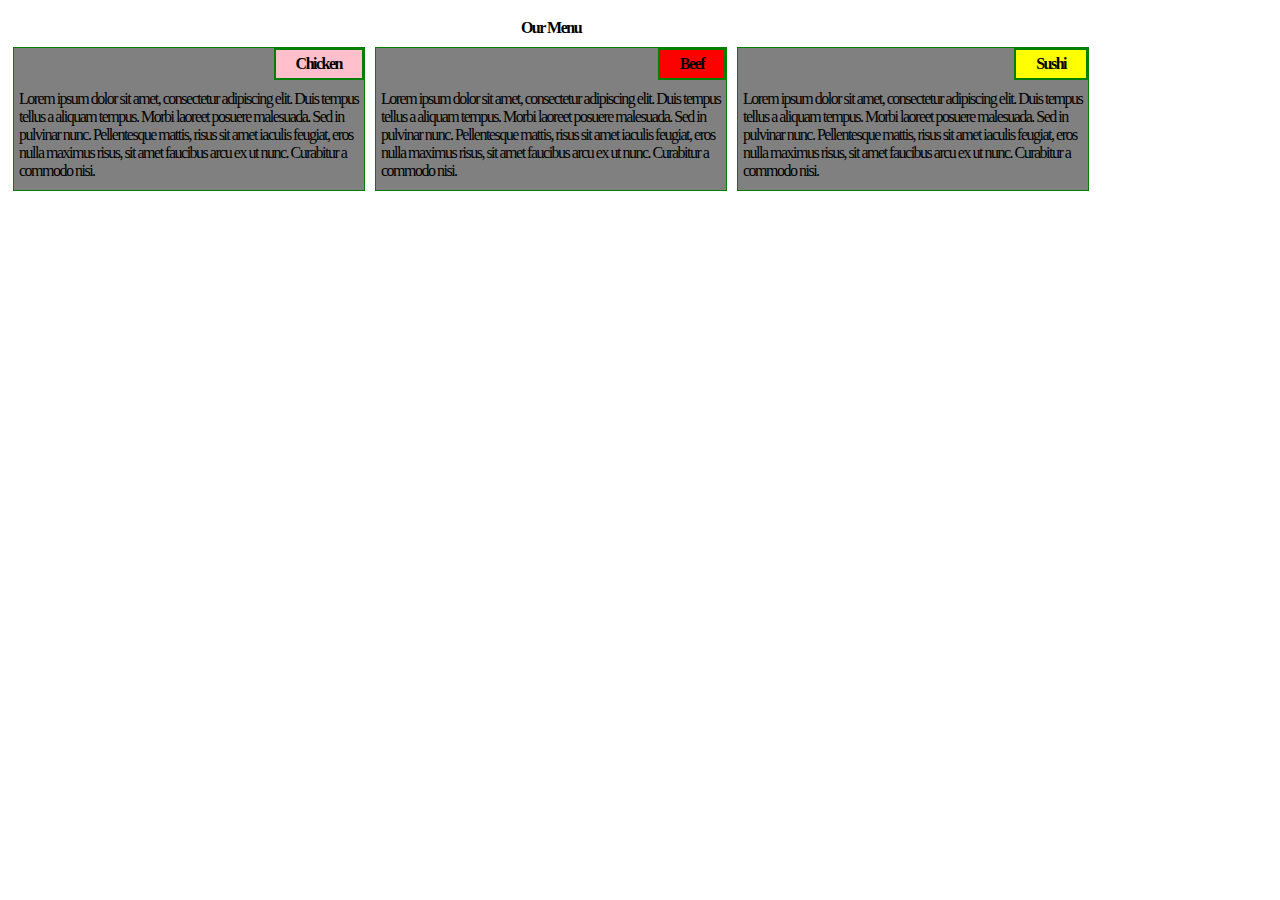
==== commit fb68d082: "updated" ====
--- a/index.html
+++ b/index.html
@@ -7,10 +7,11 @@
     <title>Document</title>
   </head>
   <body>
-    <div class="container">
+<div class="inlblk">
+    <div class="container inlblk">
       <h1>Our Menu</h1>
     </div>
-    <div class="col-lg-4 other innerbox">
+    <div class="col-lg-4 other innerbox inlblk">
       <div class="parent">
         <div class="right chicken">Chicken</div>
       </div>
@@ -23,7 +24,7 @@
       </div>
     </div>
 
-    <div class="col-lg-4 other innerbox">
+    <div class="col-lg-4 other innerbox inlblk">
       <div class="parent">
         <div class="right beef">Beef</div>
       </div>
@@ -36,7 +37,7 @@
       </div>
     </div>
 
-    <div class="col-lg-4 other innerbox">
+    <div class="col-lg-4 other innerbox inlblk">
       <div class="parent">
         <div class="right sushi">Sushi</div>
       </div>
@@ -48,5 +49,6 @@
         commodo nisi.
       </div>
     </div>
+</div>
   </body>
 </html>
--- a/css/style.css
+++ b/css/style.css
@@ -5,11 +5,16 @@
   letter-spacing: -1.5px;
 }
 
+.inlblk {
+  display: inline-block;
+}
+
 .para {
   padding-left: 5px;
   padding-right: 5px;
   padding-top: 10px;
   padding-bottom: 10px;
+  background-color: gray;
 }
 
 .para.first-letter {
@@ -19,6 +24,7 @@
 .other {
   margin-left: 5px;
   margin-right: 5px;
+  background-color: gray;
 }
 /*Simple Responsive Framework*/
 .row {
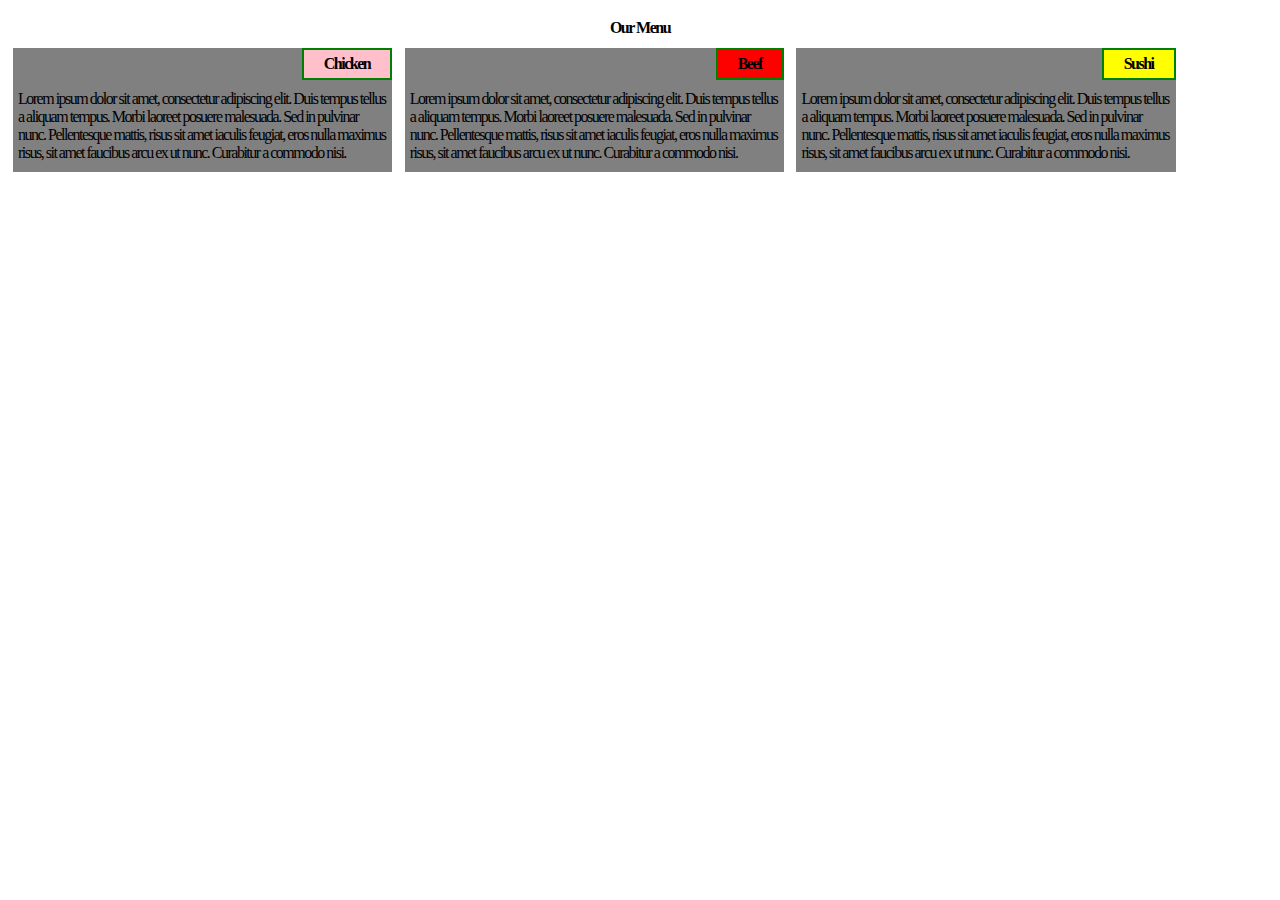
==== commit 4b09c9dd: "updated again" ====
--- a/index.html
+++ b/index.html
@@ -7,48 +7,48 @@
     <title>Document</title>
   </head>
   <body>
-<div class="inlblk">
-    <div class="container inlblk">
-      <h1>Our Menu</h1>
-    </div>
-    <div class="col-lg-4 other innerbox inlblk">
-      <div class="parent">
-        <div class="right chicken">Chicken</div>
+    <div class="inlblk">
+      <div class="container inlblk">
+        <h1>Our Menu</h1>
       </div>
-      <div class="para">
-        Lorem ipsum dolor sit amet, consectetur adipiscing elit. Duis tempus
-        tellus a aliquam tempus. Morbi laoreet posuere malesuada. Sed in
-        pulvinar nunc. Pellentesque mattis, risus sit amet iaculis feugiat, eros
-        nulla maximus risus, sit amet faucibus arcu ex ut nunc. Curabitur a
-        commodo nisi.
+      <div class="col-lg-4 col-s-6 other innerbox inlblk">
+        <div class="parent">
+          <div class="right chicken">Chicken</div>
+        </div>
+        <div class="para">
+          Lorem ipsum dolor sit amet, consectetur adipiscing elit. Duis tempus
+          tellus a aliquam tempus. Morbi laoreet posuere malesuada. Sed in
+          pulvinar nunc. Pellentesque mattis, risus sit amet iaculis feugiat,
+          eros nulla maximus risus, sit amet faucibus arcu ex ut nunc. Curabitur
+          a commodo nisi.
+        </div>
+      </div>
+
+      <div class="col-lg-4 col-s-6 other innerbox inlblk">
+        <div class="parent">
+          <div class="right beef">Beef</div>
+        </div>
+        <div class="para">
+          Lorem ipsum dolor sit amet, consectetur adipiscing elit. Duis tempus
+          tellus a aliquam tempus. Morbi laoreet posuere malesuada. Sed in
+          pulvinar nunc. Pellentesque mattis, risus sit amet iaculis feugiat,
+          eros nulla maximus risus, sit amet faucibus arcu ex ut nunc. Curabitur
+          a commodo nisi.
+        </div>
+      </div>
+
+      <div class="col-lg-4 col-s-12 other innerbox inlblk">
+        <div class="parent">
+          <div class="right sushi">Sushi</div>
+        </div>
+        <div class="para">
+          Lorem ipsum dolor sit amet, consectetur adipiscing elit. Duis tempus
+          tellus a aliquam tempus. Morbi laoreet posuere malesuada. Sed in
+          pulvinar nunc. Pellentesque mattis, risus sit amet iaculis feugiat,
+          eros nulla maximus risus, sit amet faucibus arcu ex ut nunc. Curabitur
+          a commodo nisi.
+        </div>
       </div>
     </div>
-
-    <div class="col-lg-4 other innerbox inlblk">
-      <div class="parent">
-        <div class="right beef">Beef</div>
-      </div>
-      <div class="para">
-        Lorem ipsum dolor sit amet, consectetur adipiscing elit. Duis tempus
-        tellus a aliquam tempus. Morbi laoreet posuere malesuada. Sed in
-        pulvinar nunc. Pellentesque mattis, risus sit amet iaculis feugiat, eros
-        nulla maximus risus, sit amet faucibus arcu ex ut nunc. Curabitur a
-        commodo nisi.
-      </div>
-    </div>
-
-    <div class="col-lg-4 other innerbox inlblk">
-      <div class="parent">
-        <div class="right sushi">Sushi</div>
-      </div>
-      <div class="para">
-        Lorem ipsum dolor sit amet, consectetur adipiscing elit. Duis tempus
-        tellus a aliquam tempus. Morbi laoreet posuere malesuada. Sed in
-        pulvinar nunc. Pellentesque mattis, risus sit amet iaculis feugiat, eros
-        nulla maximus risus, sit amet faucibus arcu ex ut nunc. Curabitur a
-        commodo nisi.
-      </div>
-    </div>
-</div>
   </body>
 </html>
--- a/css/style.css
+++ b/css/style.css
@@ -24,6 +24,8 @@
 .other {
   margin-left: 5px;
   margin-right: 5px;
+  margin-top: 1px;
+  margin-bottom: 2px;
   background-color: gray;
 }
 /*Simple Responsive Framework*/
@@ -64,26 +66,11 @@
   background-color: yellow;
   font-weight: bold;
 }
+
 /******Large Devices Only********/
 /************kam se kam*********/
 /***@media (min-width:1200px){***/
 @media (min-width: 992px) {
-  .col-lg-1,
-  .col-lg-2,
-  .col-lg-3,
-  .col-lg-4,
-  .col-lg-5,
-  .col-lg-6,
-  .col-lg-7,
-  .col-lg-8,
-  .col-lg-9,
-  .col-lg-10,
-  .col-lg-11,
-  .col-lg-12 {
-    float: left;
-    border: 1px solid green;
-  }
-
   .col-lg-1 {
     width: 8.33%;
   }
@@ -95,7 +82,7 @@
   }
 
   .col-lg-4 {
-    width: 33%;
+    width: 30%;
   }
 
   .col-lg-5 {
@@ -131,122 +118,49 @@
   }
 }
 
-/****Medium devices only****/
-/*Tablet view*/
-/*@media (min-width: 950px) and (max-width: 1199px){*/
-@media (min-width: 768px) and (max-width: 991px) {
-  .col-md-1,
-  .col-md-2,
-  .col-md-3,
-  .col-md-4,
-  .col-md-5,
-  .col-md-6,
-  .col-md-6,
-  .col-md-7,
-  .col-md-8,
-  .col-md-9,
-  .col-md-10,
-  .col-md-11,
-  .col-md-12 {
-    float: left;
-    border: 1px solid green;
-  }
-  .col-md-1 {
+@media only screen and (min-width: 768px) and (max-width: 991px) {
+  /* For tablets: */
+  .col-s-1 {
     width: 8.33%;
   }
-  .col-md-2 {
+  .col-s-2 {
     width: 16.66%;
   }
-  .col-md-3 {
+  .col-s-3 {
     width: 25%;
   }
-  .col-md-4 {
-    width: 33%;
+  .col-s-4 {
+    width: 30%;
   }
-  .col-md-5 {
+  .col-s-5 {
     width: 41.66%;
   }
-  .col-md-6 {
-    width: 50%;
+  .col-s-6 {
+    width: 45%;
   }
-  .col-md-7 {
+  .col-s-7 {
     width: 58.33%;
   }
-  .col-md-8 {
+  .col-s-8 {
     width: 66.66%;
   }
-  .col-md-9 {
-    width: 74.99%;
+  .col-s-9 {
+    width: 75%;
   }
-  .col-md-10 {
+  .col-s-10 {
     width: 83.33%;
   }
-  .col-md-11 {
+  .col-s-11 {
     width: 91.66%;
   }
-  .col-md-12 {
+  .col-s-12 {
     width: 100%;
   }
 }
 
-.innerbox {
-  width: 3500px; /* or whatever width you want. */
-  max-width: 350px; /* or whatever width you want. */
-  display: inline-block;
-}
-
-/*Mobile view*/
-@media (max-width: 767px) {
-  .col-sm-1,
-  .col-sm-2,
-  .col-sm-3,
-  .col-sm-4,
-  .col-sm-5,
-  .col-sm-6,
-  .col-sm-6,
-  .col-sm-7,
-  .col-sm-8,
-  .col-sm-9,
-  .col-sm-10,
-  .col-sm-11,
-  .col-sm-12 {
-    float: left;
-    border: 1px solid green;
-  }
-  .col-sm-1 {
-    width: 8.33%;
-  }
-  .col-sm-2 {
-    width: 16.66%;
-  }
-  .col-sm-3 {
-    width: 25%;
-  }
-  .col-sm-4 {
-    width: 33%;
-  }
-  .col-sm-5 {
-    width: 41.66%;
-  }
-  .col-sm-6 {
-    width: 50%;
-  }
-  .col-sm-7 {
-    width: 58.33%;
-  }
-  .col-sm-8 {
-    width: 66.66%;
-  }
-  .col-sm-9 {
-    width: 74.99%;
-  }
-  .col-sm-10 {
-    width: 83.33%;
-  }
-  .col-sm-11 {
-    width: 91.66%;
-  }
-  .col-sm-12 {
+@media only screen and (max-width: 767px) {
+  /* For mobile phones: */
+  [class*="col-"] {
     width: 100%;
   }
 }
